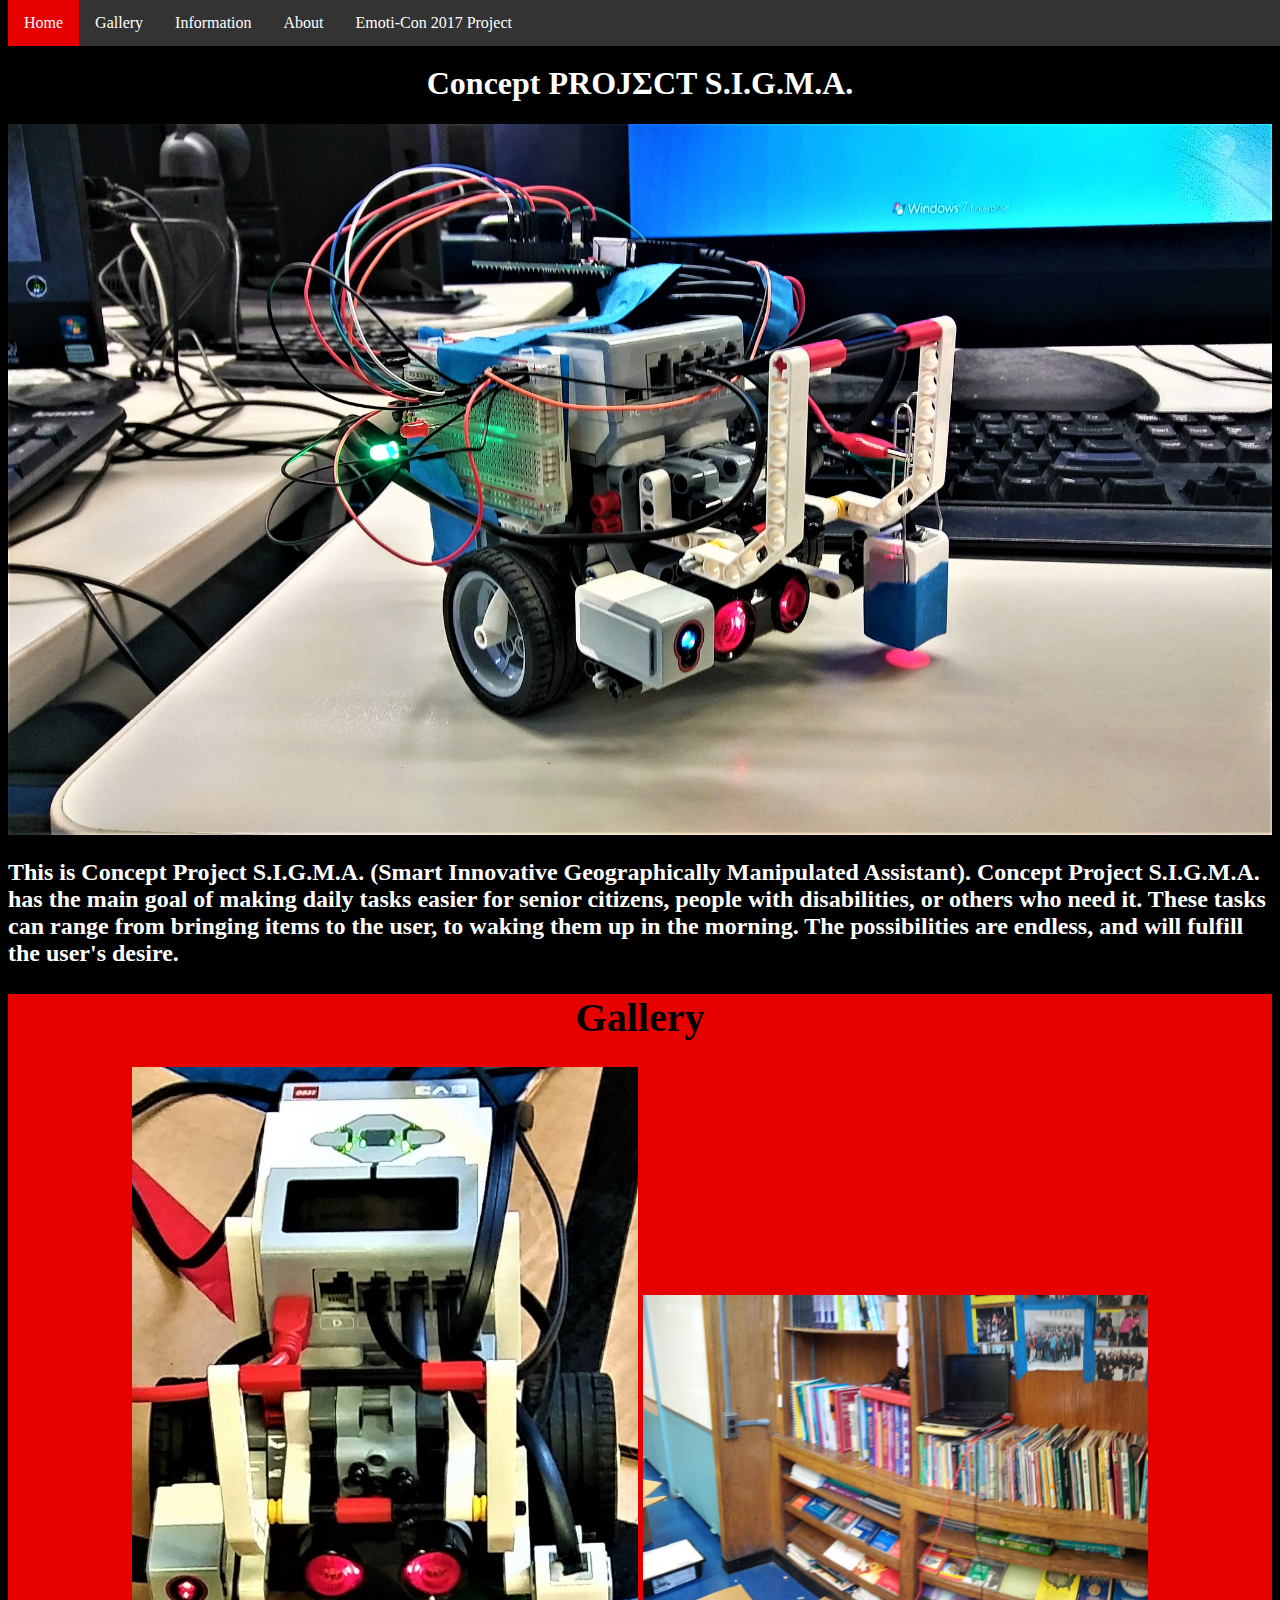
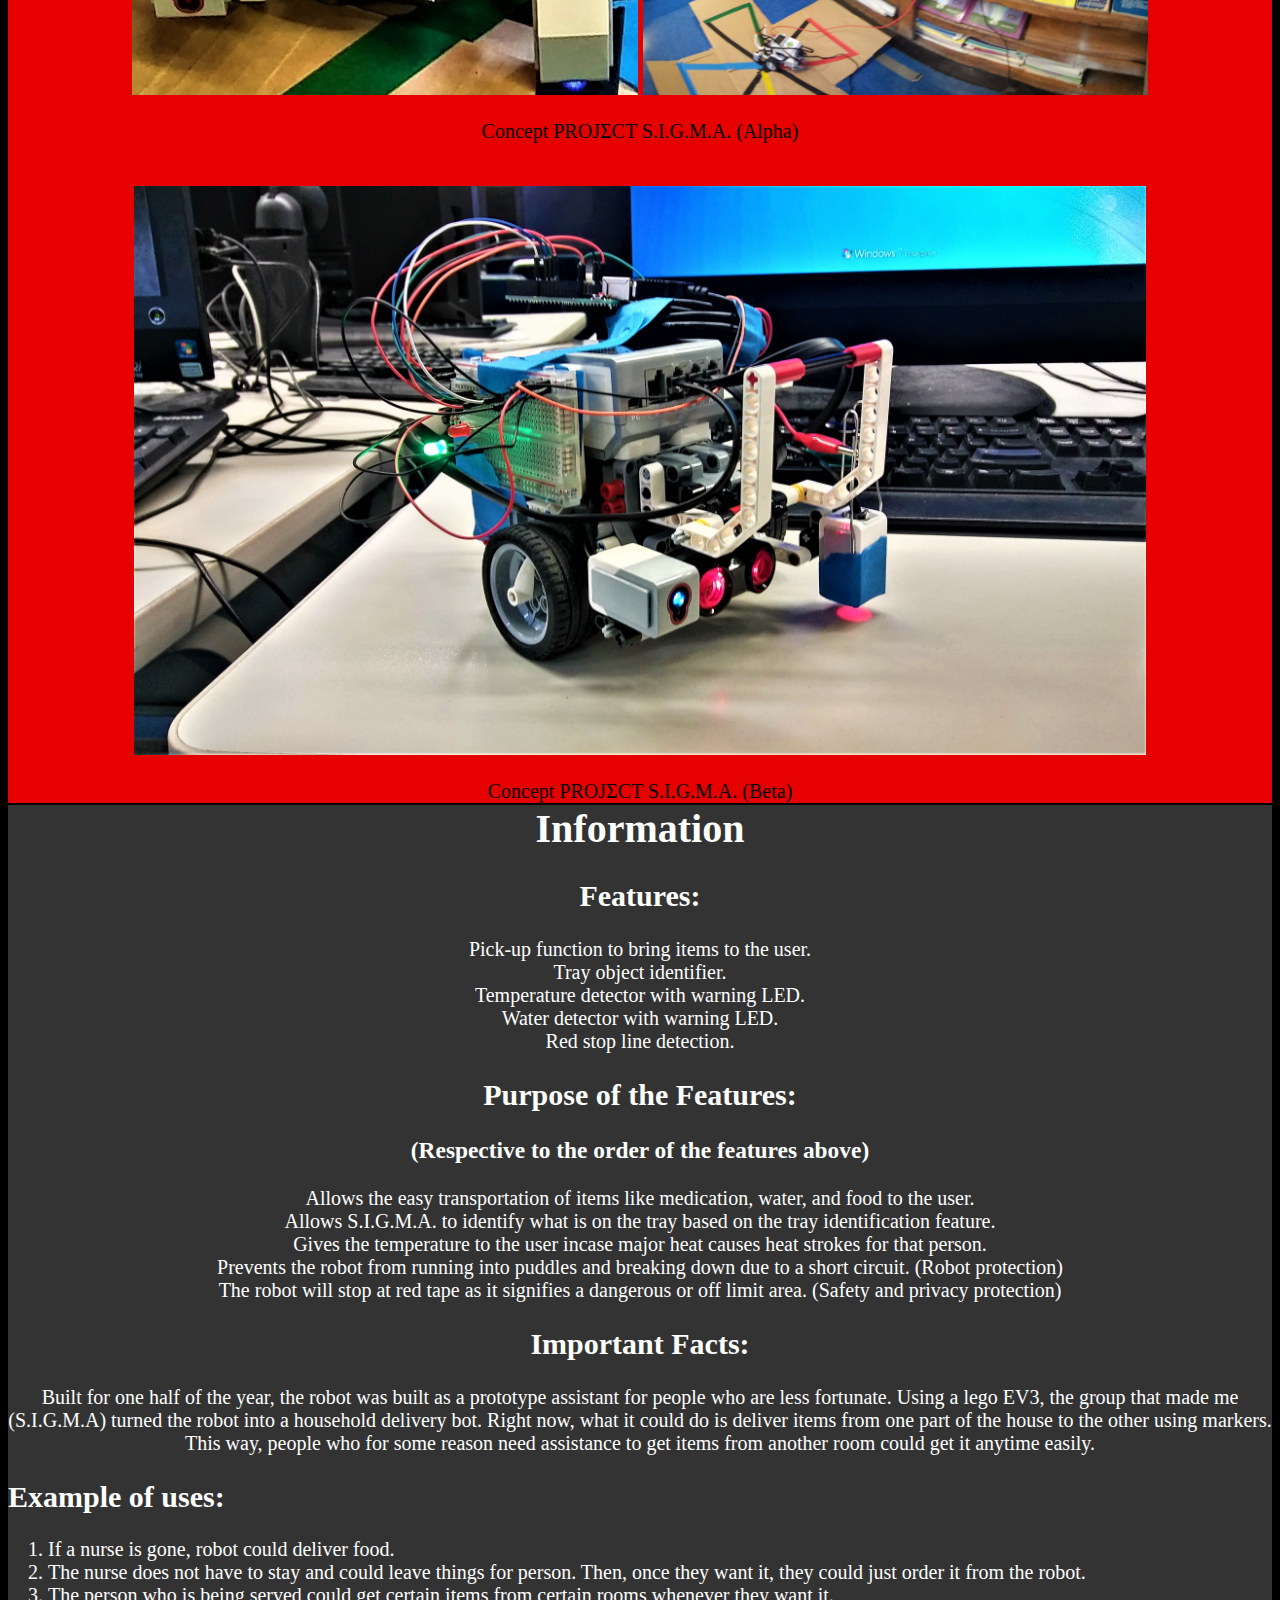
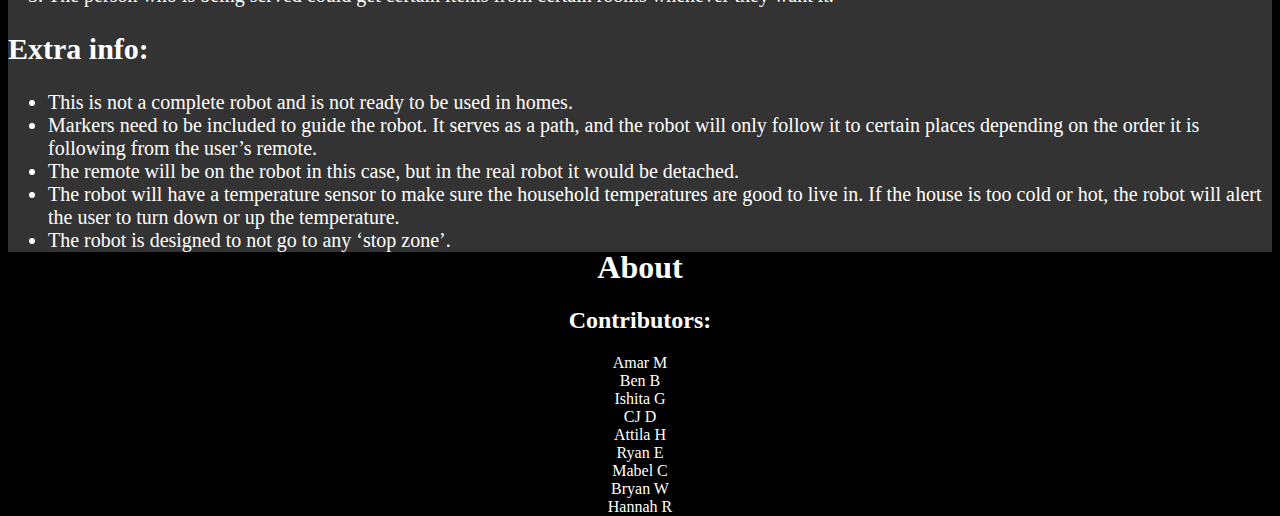
==== index.html @ 98ae67b0 "Update index.html" ====
<!DOCTYPE html>
<html>
<head>
    <title>Concept PROJΣCT S.I.G.M.A.</title>
    <link href="sigma.css" rel="stylesheet" type="text/css">
</head>
<body>
    <ul class = "navtop">
            <li class = "navbar">
                <a class="active" href = "#home">Home</a>
            </li>
            <li class = "navbar">
                <a href = "#gallery">Gallery</a>
            </li>
            <li class = "navbar">
                <a href = "#info">Information</a>
	    </li>
	    <li class = "navbar">
		<a href = "#about">About</a>
	    </li>
	    <li class = "navbar" style = "text-align: right;">
		    <a href = "http://emoti-con.org">Emoti-Con 2017 Project</a>
	    </li>
    </ul>
	<div id="home">
		<br>
        <br>
        <h1>Concept PROJΣCT S.I.G.M.A.</h1>
		<script src = "sigma.js"></script>
		<img src="20170606_150804_HDR.jpg" width="100%"><br>
        <h2>This is Concept Project S.I.G.M.A. (Smart Innovative Geographically Manipulated Assistant). Concept Project S.I.G.M.A. has the main goal of making daily tasks easier for senior citizens, people with disabilities, or others who need it. These tasks can range from bringing items to the user, to waking them up in the morning. The possibilities are endless, and will fulfill the user's desire.</h2>
    </div>
	<div id = "gallery">
		<center>
			<h1>Gallery</h1>
			<img src = "20170403_152536_HDR (2).jpg " width = "40%">
			<img src = "20170403_151206_Pano.jpg" width = "40%"> <br>
			<p>Concept PROJΣCT S.I.G.M.A. (Alpha)</p><br>
			<img src = "20170606_150804_HDR.jpg " width = "80%"><br>
			<p>Concept PROJΣCT S.I.G.M.A. (Beta)</p>
		</center>
	</div>
	<div id = "info">
		<center>
			<h1>Information</h1>
			<h2>Features:</h2>
			<p>Pick-up function to bring items to the user. <br> Tray object identifier. <br> Temperature detector with warning LED. <br> Water detector with warning LED. <br> Red stop line detection.</p>
			<h2>Purpose of the Features:</h2>
			<h3>(Respective to the order of the features above)</h3>
			<p>Allows the easy transportation of items like medication, water, and food to the user. <br> Allows S.I.G.M.A. to identify what is on the tray based on the tray identification feature. <br> Gives the temperature to the user incase major heat causes heat strokes for that person. <br> Prevents the robot from running into puddles and breaking down due to a short circuit. (Robot protection) <br> The robot will stop at red tape as it signifies a dangerous or off limit area. (Safety and privacy protection)</p>
			<h2>Important Facts:</h2>
			<p>Built for one half of the year, the robot was built as a prototype assistant for people who are less fortunate. Using a lego EV3, the group that made me (S.I.G.M.A) turned the robot into a household delivery bot. Right now, what it could do is deliver items from one part of the house to the other using markers. This way, people who for some reason need assistance to get items from another room could get it anytime easily.<p>
		</center>
		<h2>Example of uses:</h2>
		<ol>
			<li>If a nurse is gone, robot could deliver food.</li>
			<li>The nurse does not have to stay and could leave things for person. Then, once they want it, they could just order it from the robot.</li>
			<li>The person who is being served could get certain items from certain rooms whenever they want it.</li>
		</ol>
		<h2>Extra info:</h2>
		<ul>
			<li>This is not a complete robot and is not ready to be used in homes.</li>
			<li>Markers need to be included to guide the robot. It serves as a path, and the robot will only follow it to certain places depending on the order it is following from the user’s remote.</li>
			<li>The remote will be on the robot in this case, but in the real robot it would be detached.</li>
			<li>The robot will have a temperature sensor to make sure the household temperatures are good to live in. If the house is too cold or hot, the robot will alert the user to turn down or up the temperature.</li>
			<li>The robot is designed to not go to any ‘stop zone’.</li>
		</ul>
	</div>
	<div id = "about">
		   <center>
			   <h1>About</h1>
			   <h2>Contributors:</h2>
			   <p>Amar M<br>Ben B<br>Ishita G<br>CJ D<br>Attila H<br>Ryan E<br>Mabel C<br>Bryan W<br>Hannah R</p>
		</center>
	</div>
</body>
</html>
---- sigma.css ----
body {
    background-color: #000000;
}
h1 {
    text-align: center;
}
.navtop {
    list-style-type: none;
    margin: 0;
    padding: 0;
    overflow: hidden;
    background-color: #333;
    position: fixed;
    top: 0;
    width: 100%;
}
.navbar {
    float: left;
}
.navbar a {
    display: block;
    color: white;
    text-align: center;
    padding: 14px 16px;
    text-decoration: none;
}
.navbar a:hover:not(.active) {
    background-color: #111;
}
#btn {
    color: black;
    border-color: black;
}
.active {
    background-color: #e60000;
}
#home {
  color: #FFFFFF;
}
#gallery {
    background-color: #e60000;
    color: #000000;
    margin-bottom: -25px;
    font-size: 20px;
}   
#info {
    background-color: #333;
    color: #FFFFFF;
    margin-bottom: -25px;
    font-size: 20px;
}
#about {
    color: #FFFFFF;
    margin-bottom: -25px;
}
.modal {
    display: none;
    position: fixed;
    z-index: 1;
    left: 0;
    top: 0;
    width: 100%;
    height: 100%;
    overflow: auto;
    background-color: rgb(0, 0, 0);
    background-color: rgba(0, 0, 0, 0.4);
}
.modal-content {
    background-color: #fefefe;
    margin: 15% auto;
    padding: 20px;
    border: 1px solid #888;
    width: 80%;
}
.close {
    color: #aaa;
    float: right;
    font-size: 28px;
    font-weight: bold;
}
.close:hover,
.close:focus {
    color: black;
    text-decoration: none;
    cursor: pointer;
}
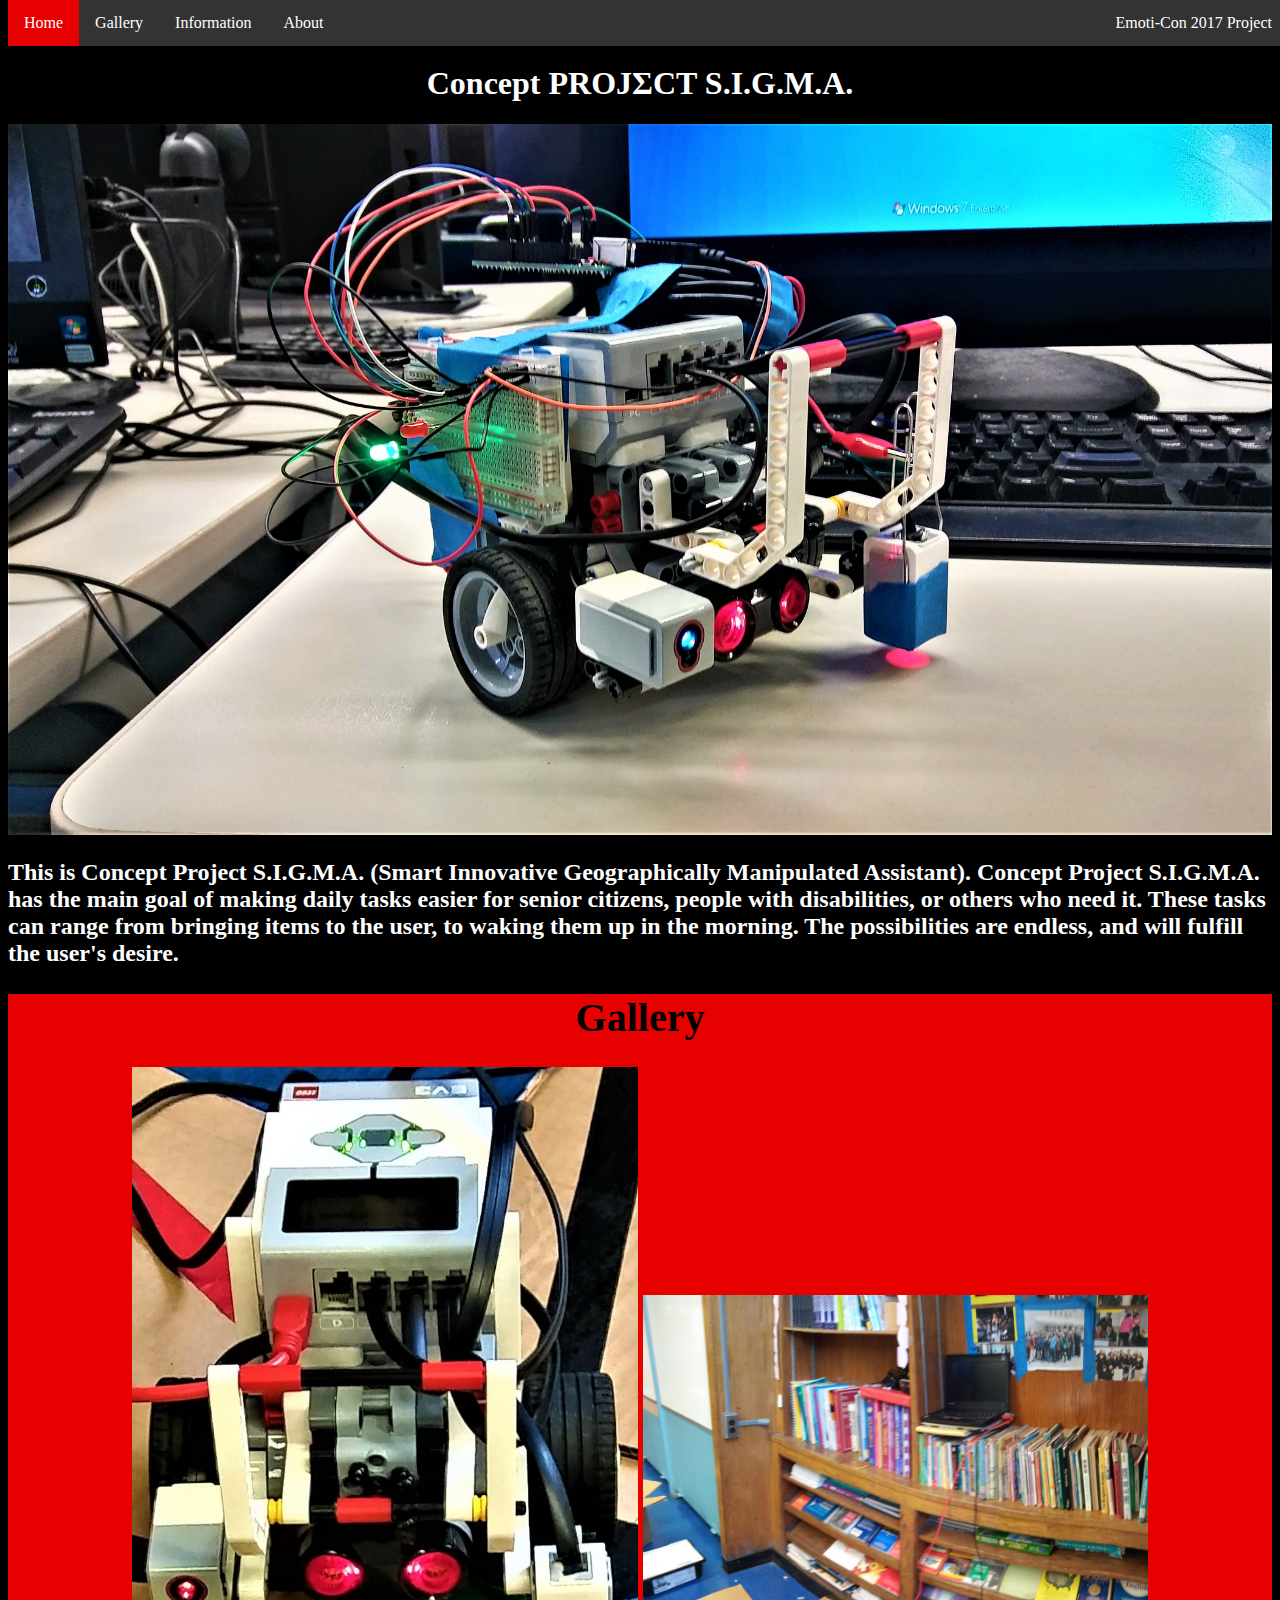
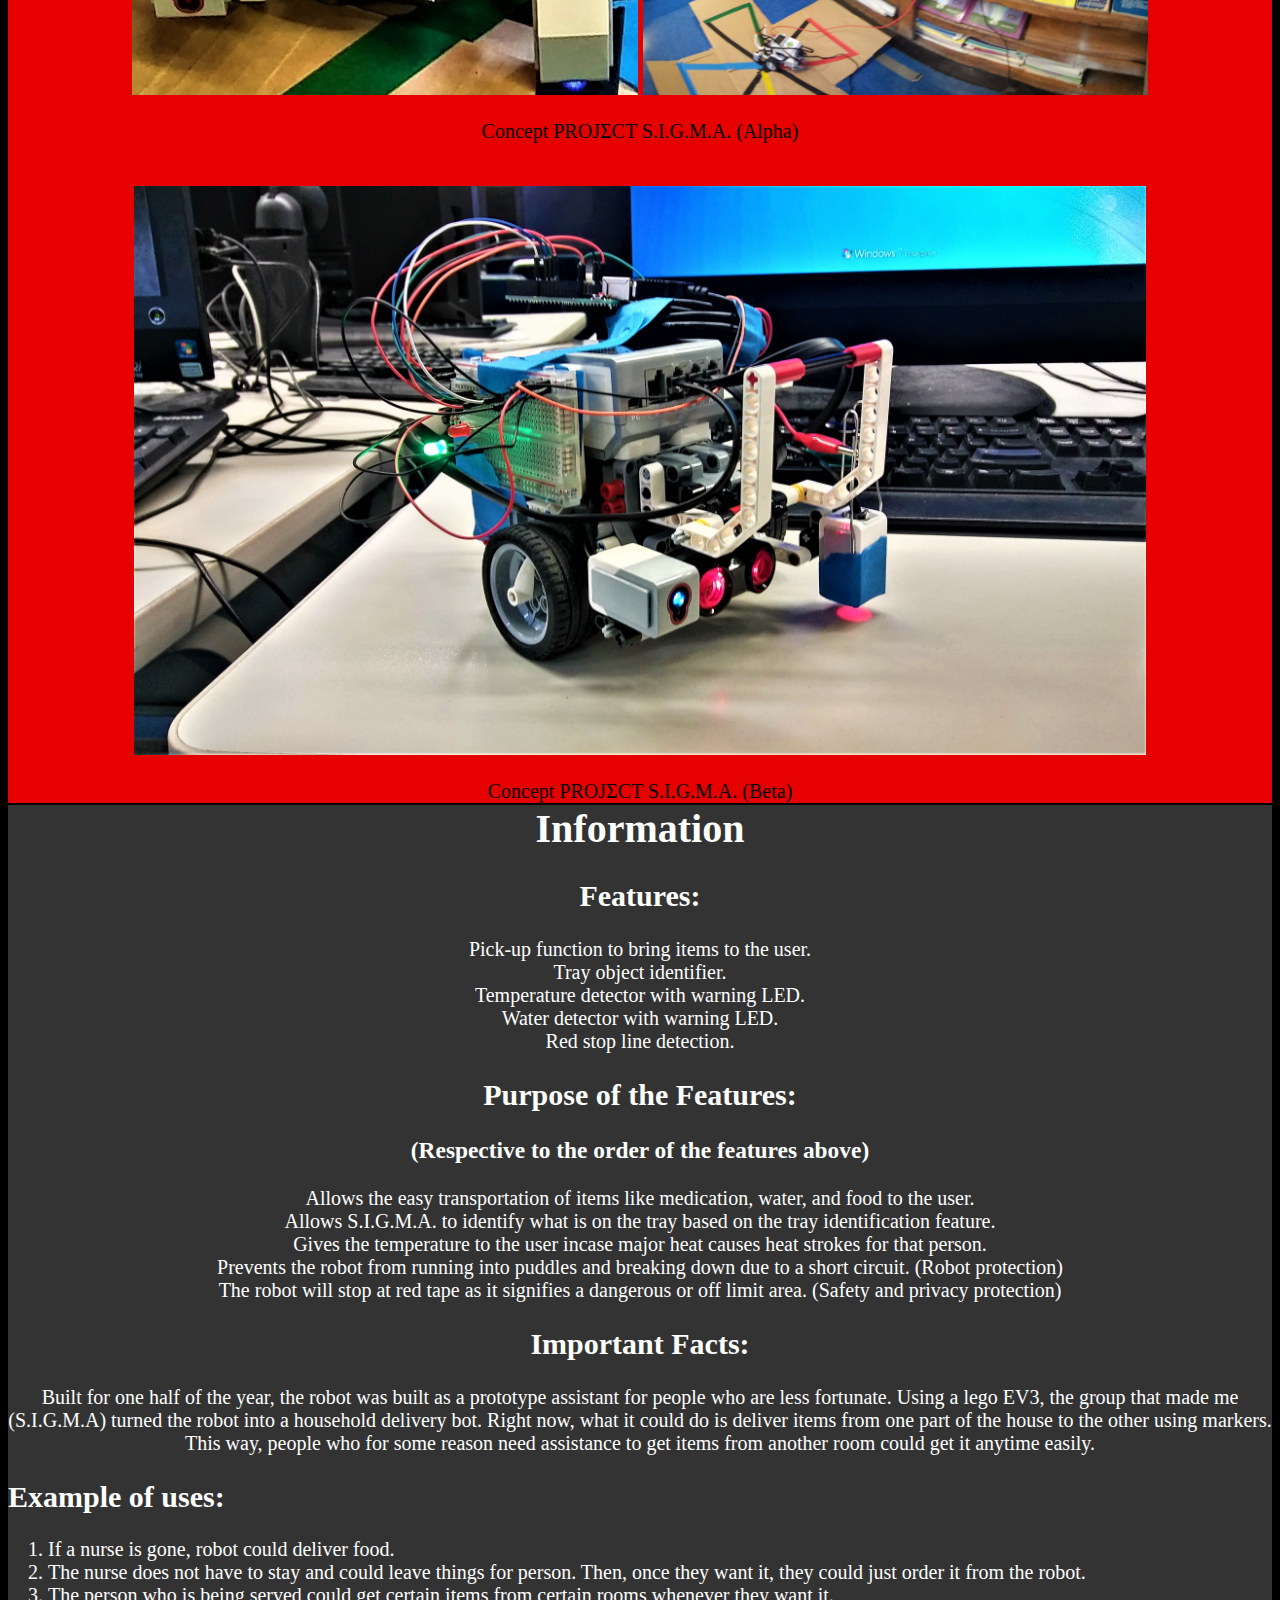
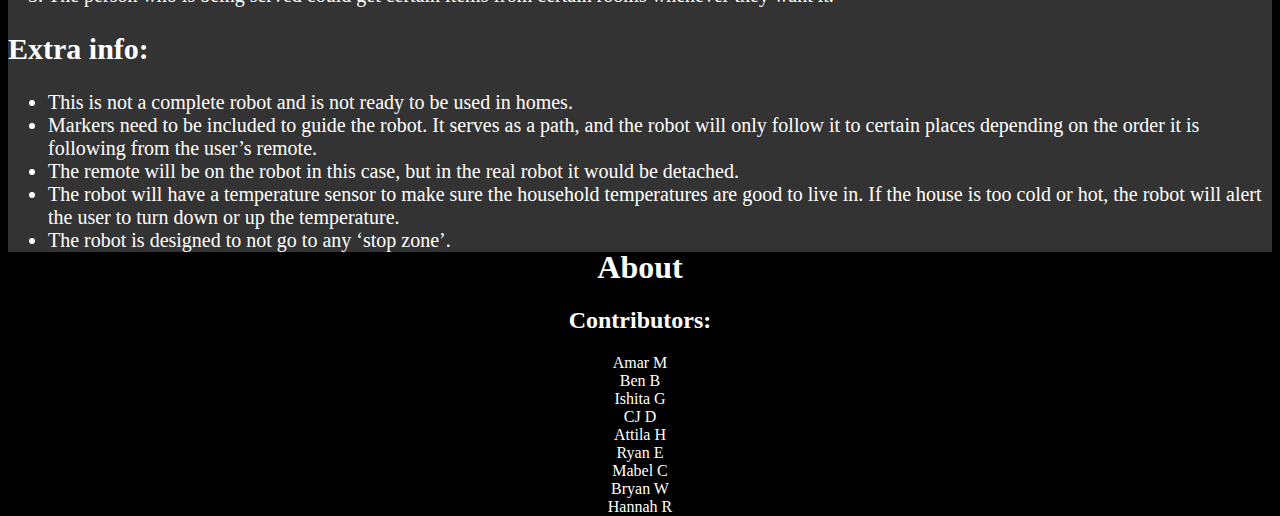
==== commit c13d8804: "Update index.html" ====
--- a/index.html
+++ b/index.html
@@ -18,7 +18,7 @@
 	    <li class = "navbar">
 		<a href = "#about">About</a>
 	    </li>
-	    <li class = "navbar" style = "text-align: right;">
+	    <li class = "navbar" style = "float: right;">
 		    <a href = "http://emoti-con.org">Emoti-Con 2017 Project</a>
 	    </li>
     </ul>
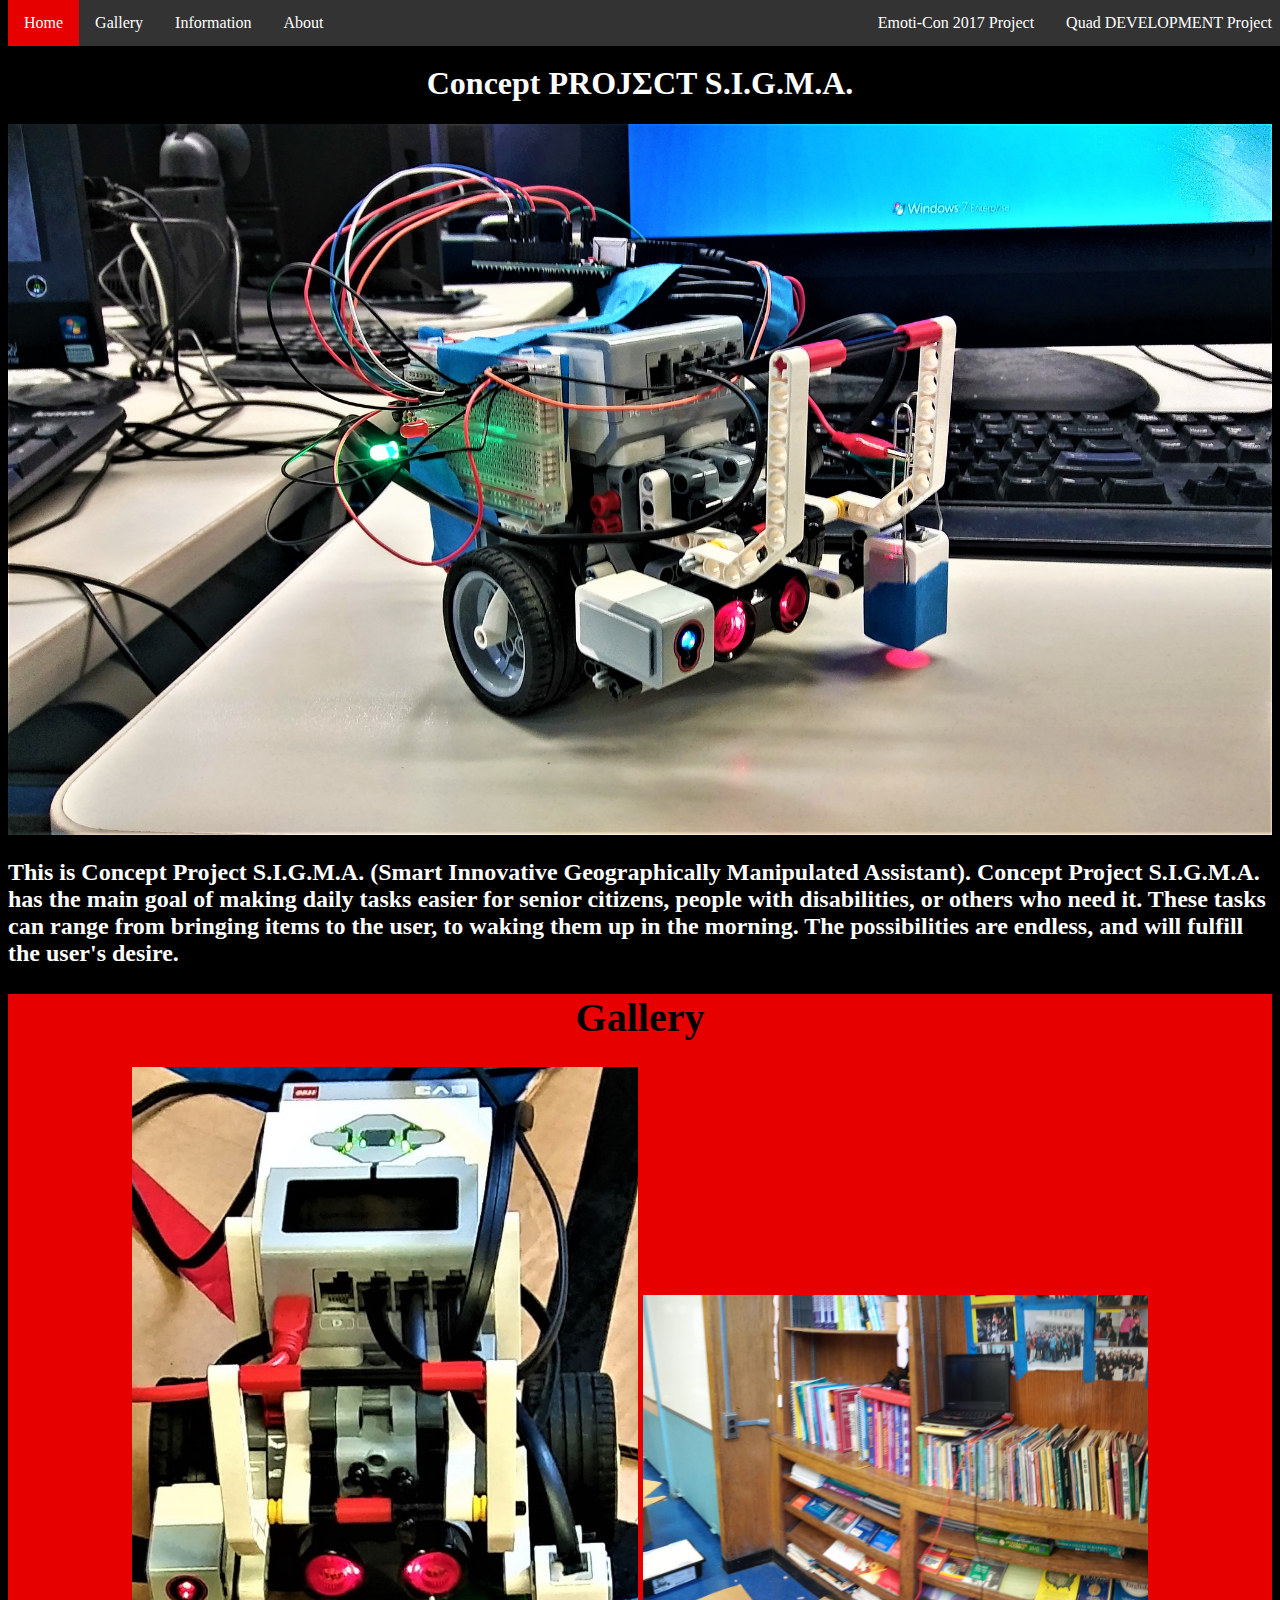
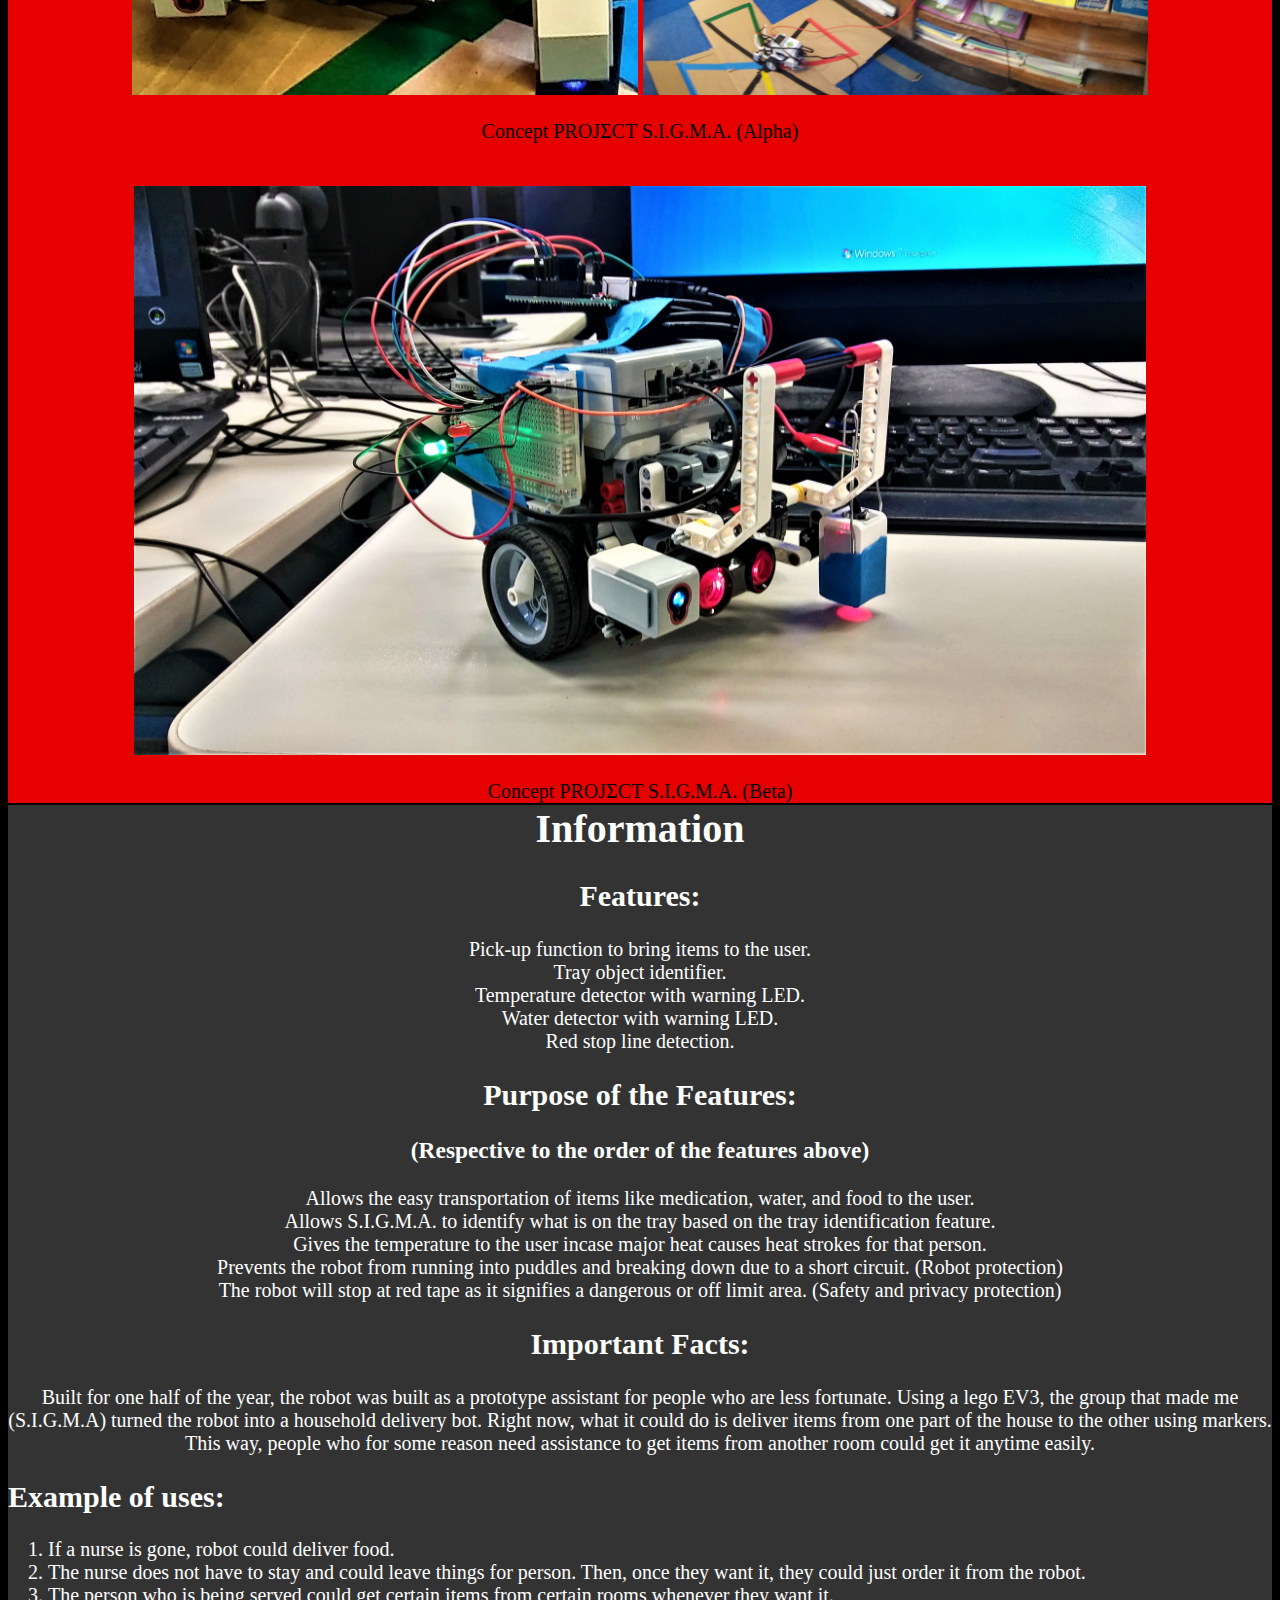
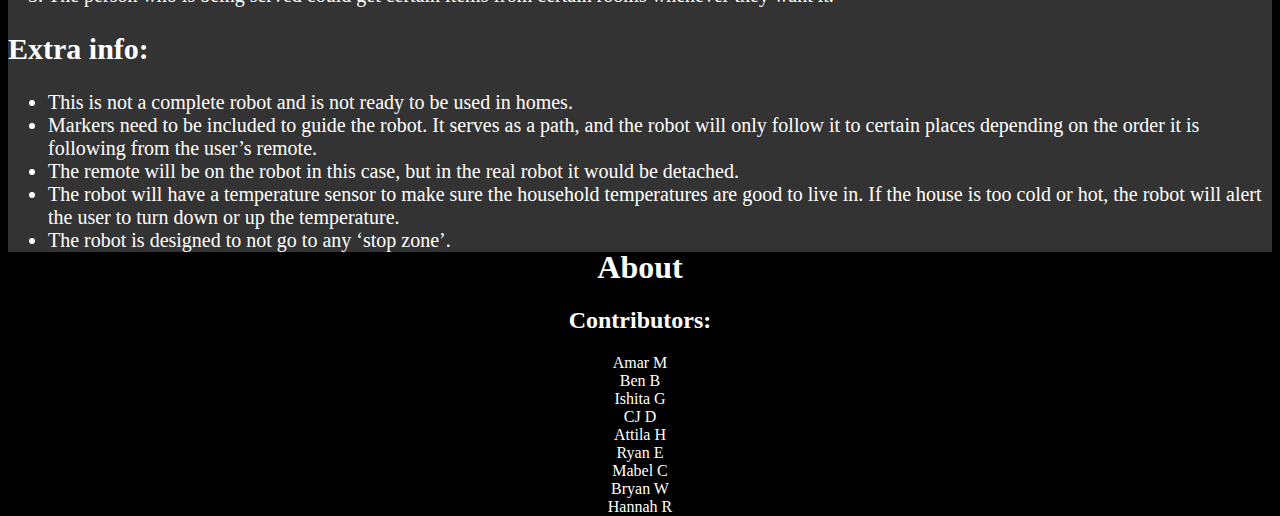
==== commit 8aeb91d6: "Update index.html" ====
--- a/index.html
+++ b/index.html
@@ -19,7 +19,9 @@
 		<a href = "#about">About</a>
 	    </li>
 	    <li class = "navbar" style = "float: right;">
-		    <a href = "http://emoti-con.org">Emoti-Con 2017 Project</a>
+		<a href = "http://q-quad.github.io">Quad DEVELOPMENT Project</a>
+	    <li class = "navbar" style = "float: right;">
+		<a href = "http://emoti-con.org">Emoti-Con 2017 Project</a>
 	    </li>
     </ul>
 	<div id="home">
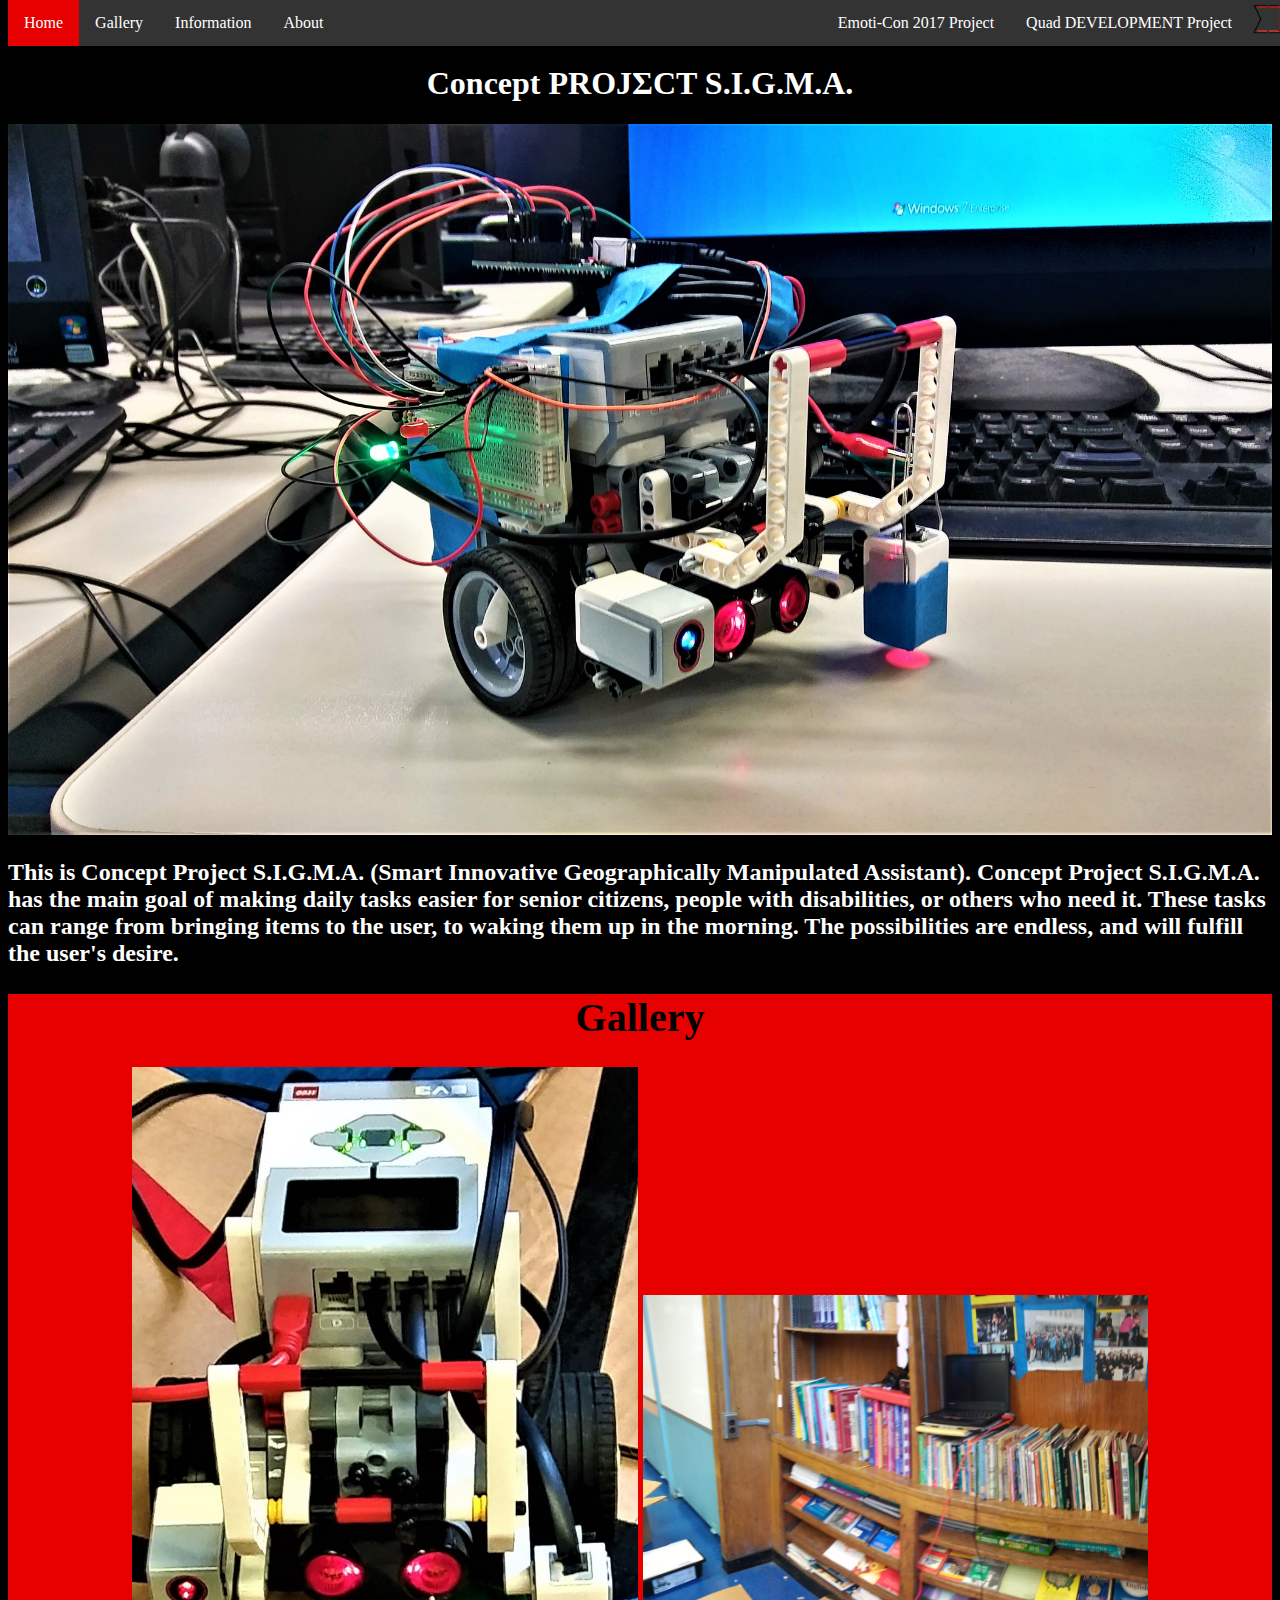
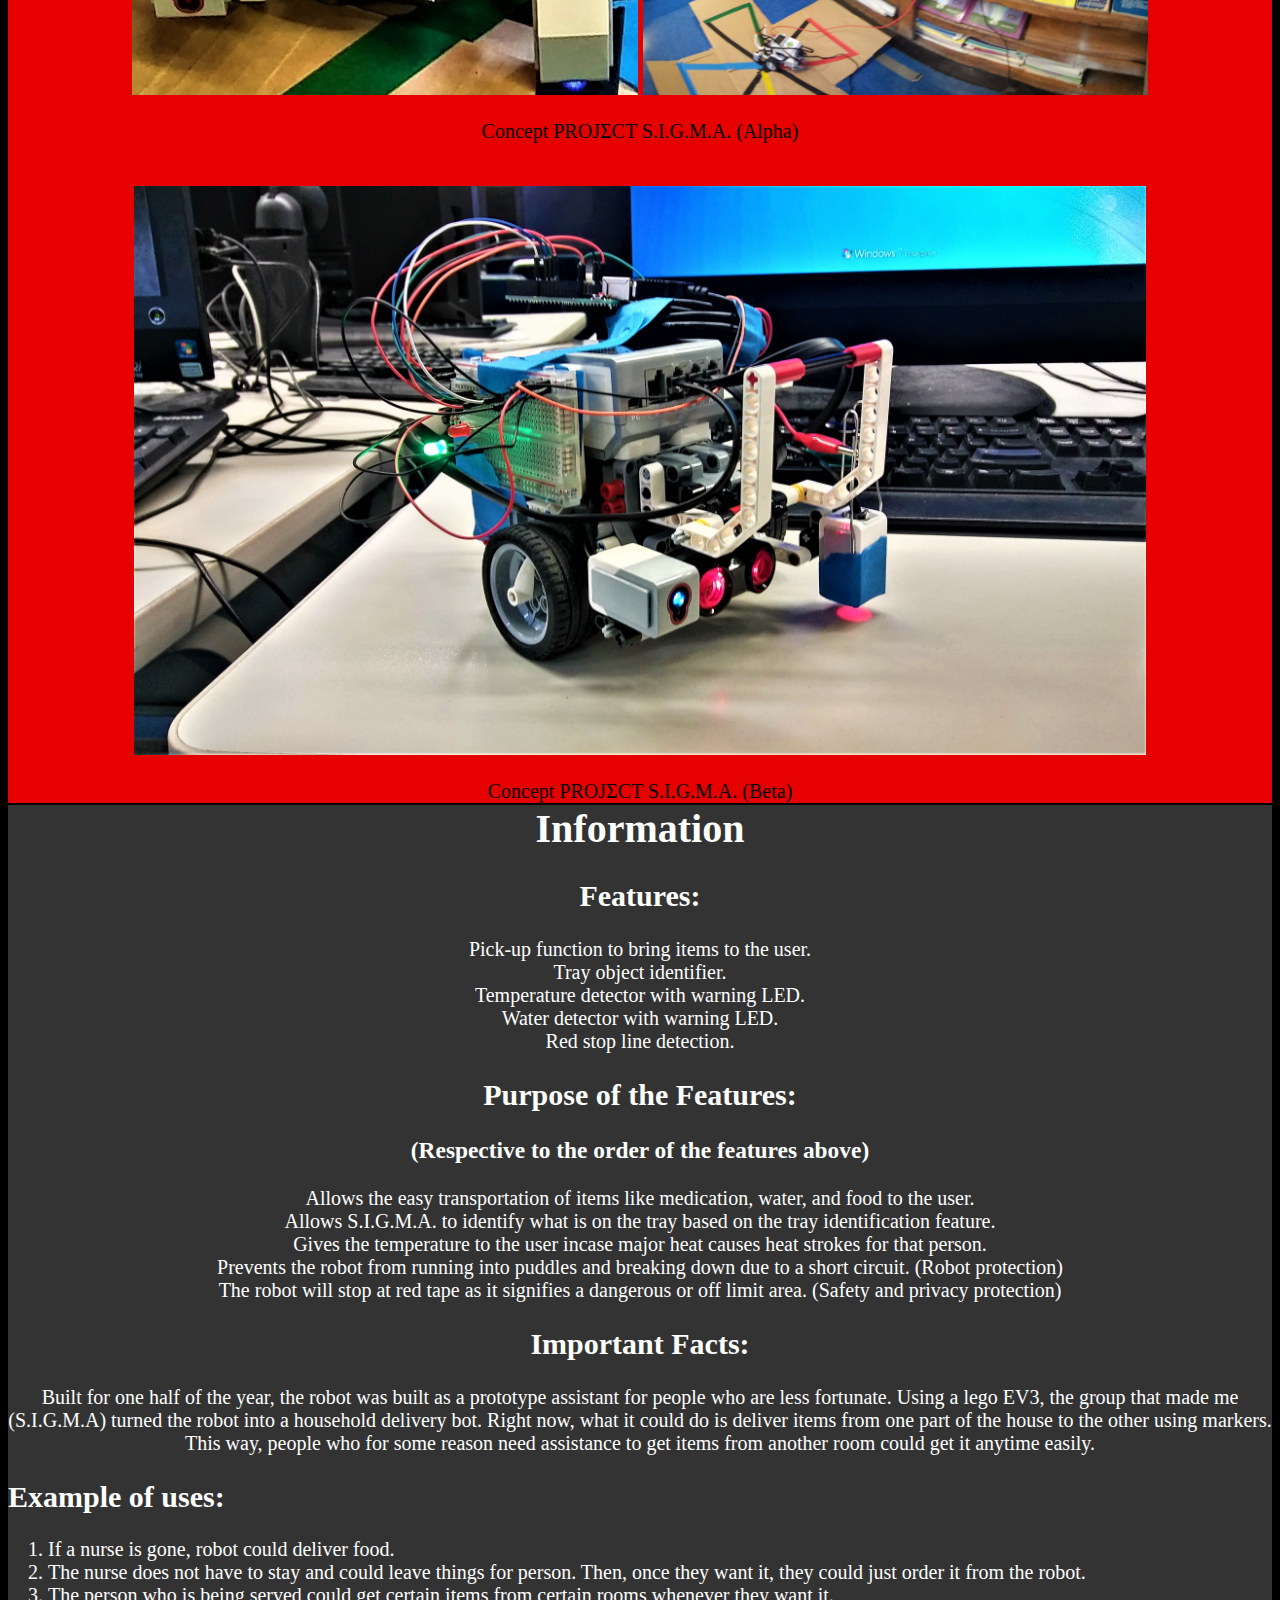
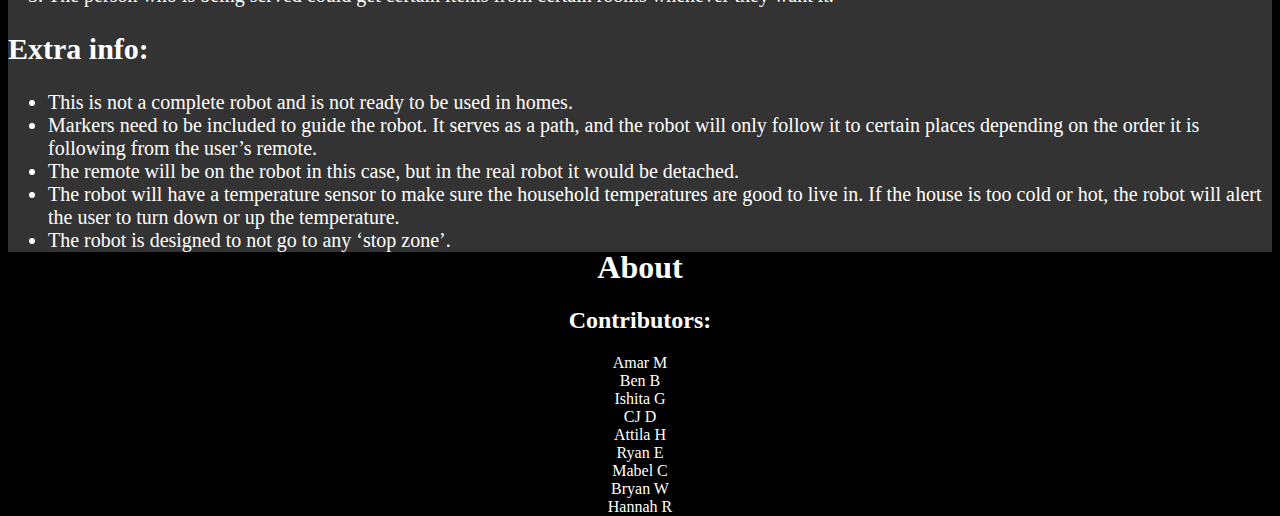
==== commit 5c396d27: "Update index.html" ====
--- a/index.html
+++ b/index.html
@@ -19,7 +19,11 @@
 		<a href = "#about">About</a>
 	    </li>
 	    <li class = "navbar" style = "float: right;">
+		<img src = "Concept Project SIGMA 2.png " height = "40px">
+	    </li>
+	    <li class = "navbar" style = "float: right;">
 		<a href = "http://q-quad.github.io">Quad DEVELOPMENT Project</a>
+	    </li>
 	    <li class = "navbar" style = "float: right;">
 		<a href = "http://emoti-con.org">Emoti-Con 2017 Project</a>
 	    </li>
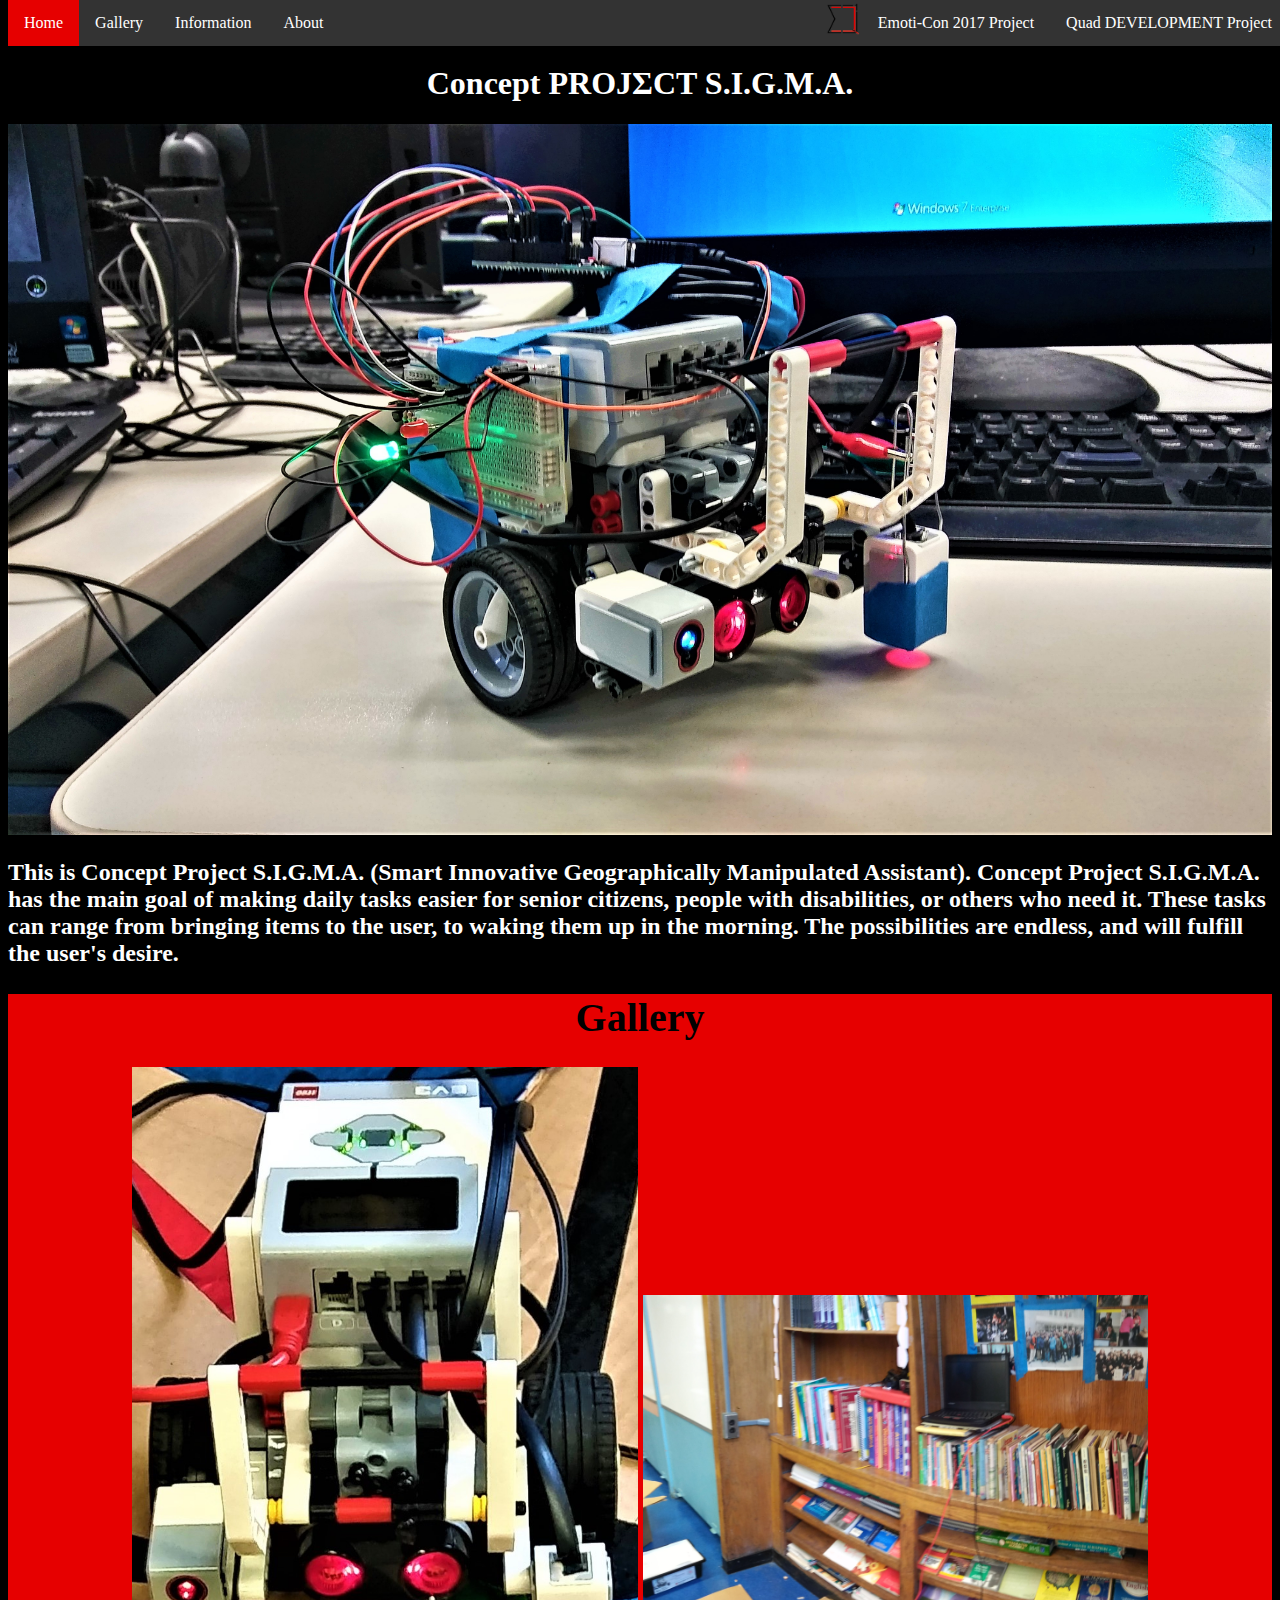
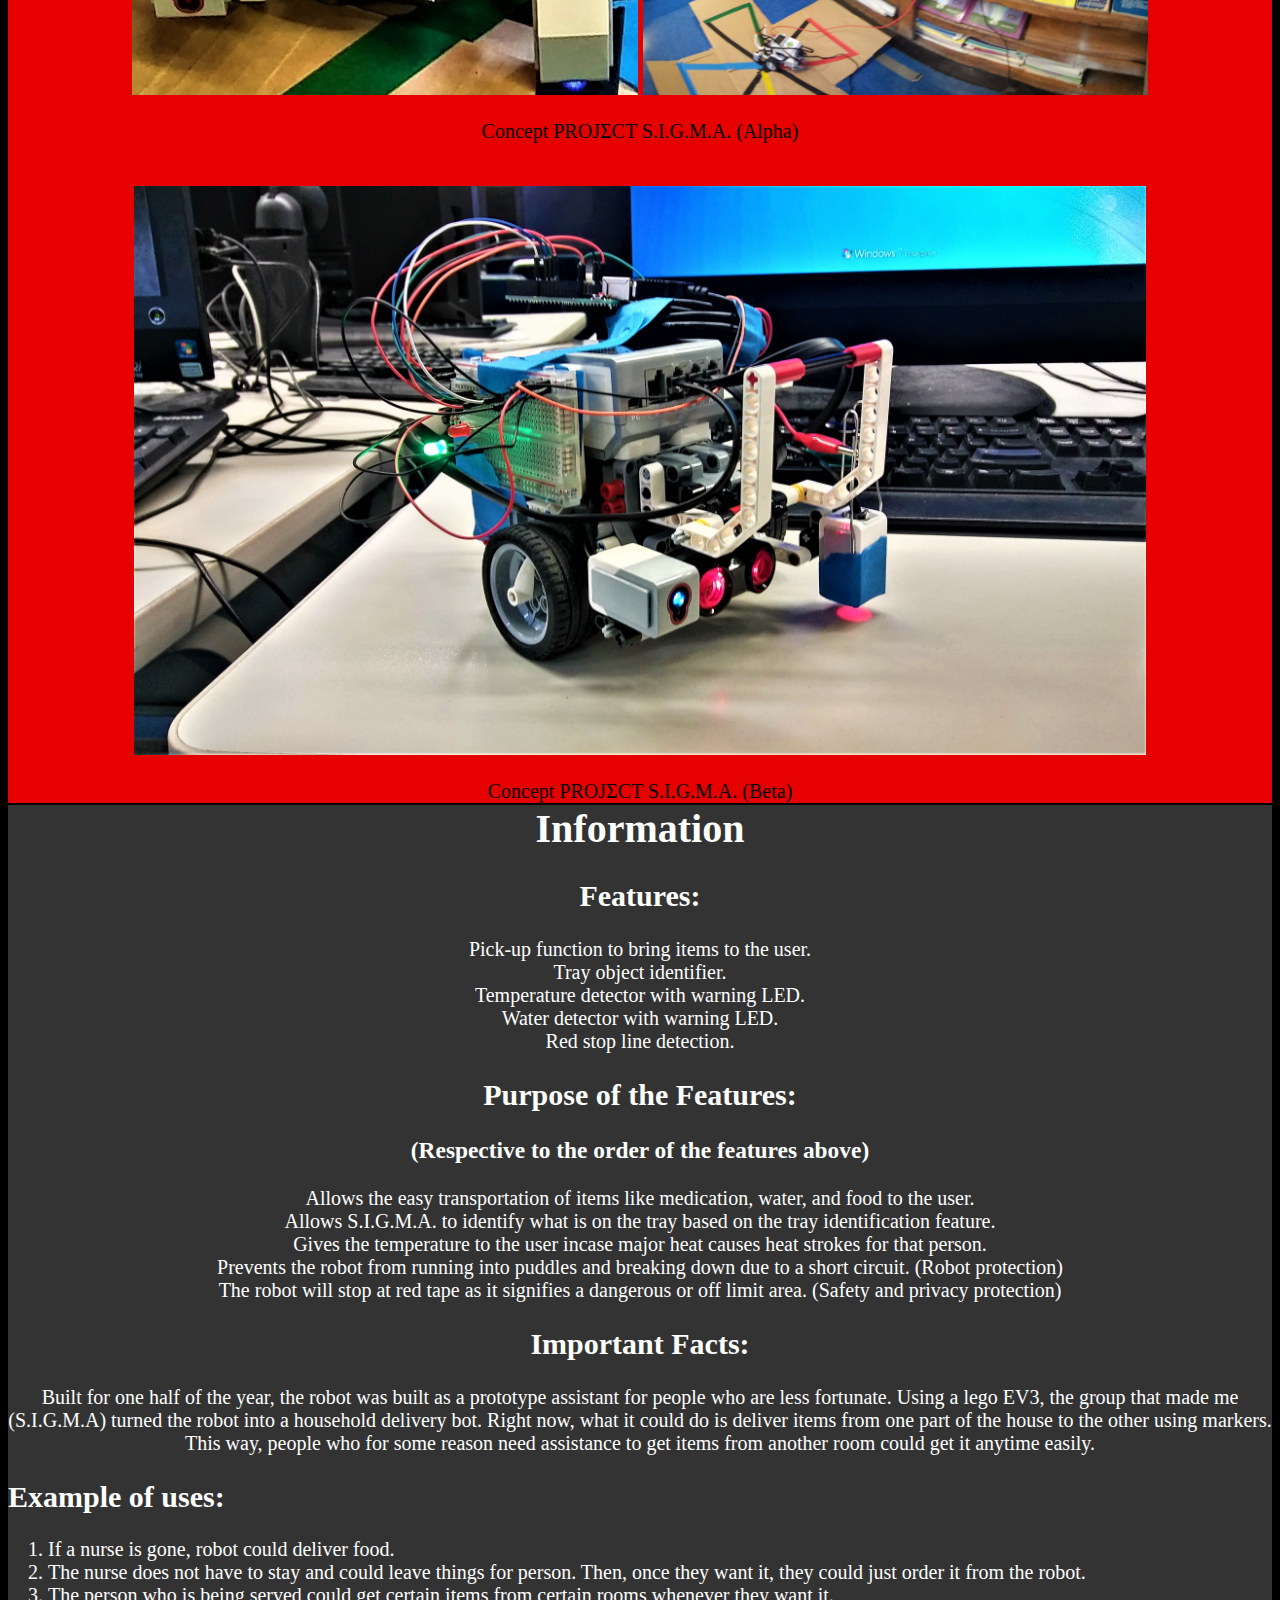
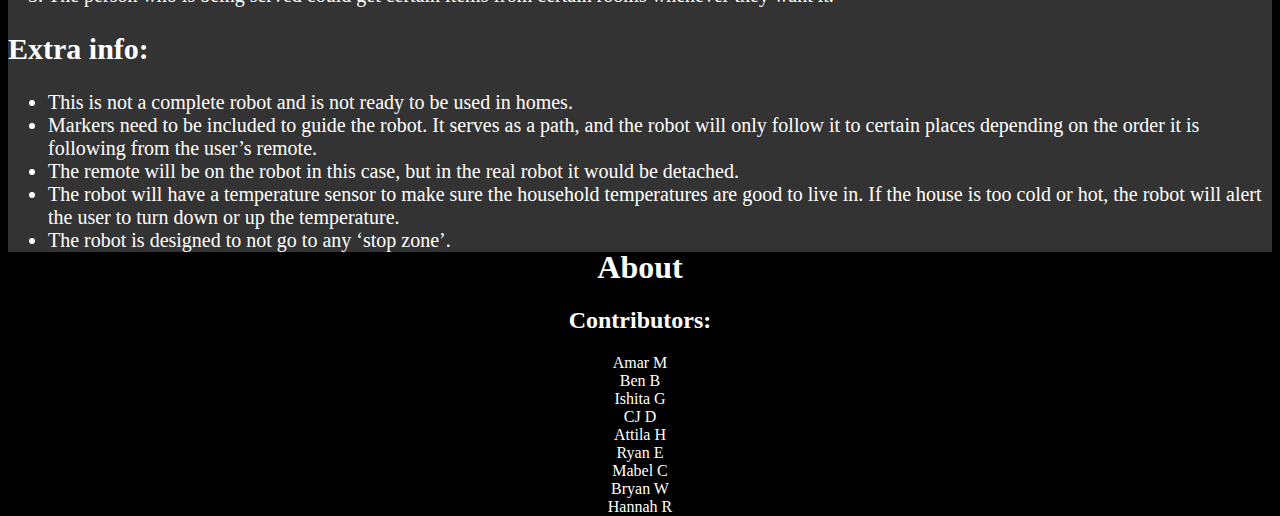
==== commit 07760aae: "Update index.html" ====
--- a/index.html
+++ b/index.html
@@ -19,13 +19,13 @@
 		<a href = "#about">About</a>
 	    </li>
 	    <li class = "navbar" style = "float: right;">
-		<img src = "Concept Project SIGMA 2.png " height = "40px">
-	    </li>
-	    <li class = "navbar" style = "float: right;">
 		<a href = "http://q-quad.github.io">Quad DEVELOPMENT Project</a>
 	    </li>
 	    <li class = "navbar" style = "float: right;">
 		<a href = "http://emoti-con.org">Emoti-Con 2017 Project</a>
+	    </li>
+	    <li class = "navbar" style = "float: right;">
+		<img src = "Concept Project SIGMA 2.png " height = "40px">
 	    </li>
     </ul>
 	<div id="home">
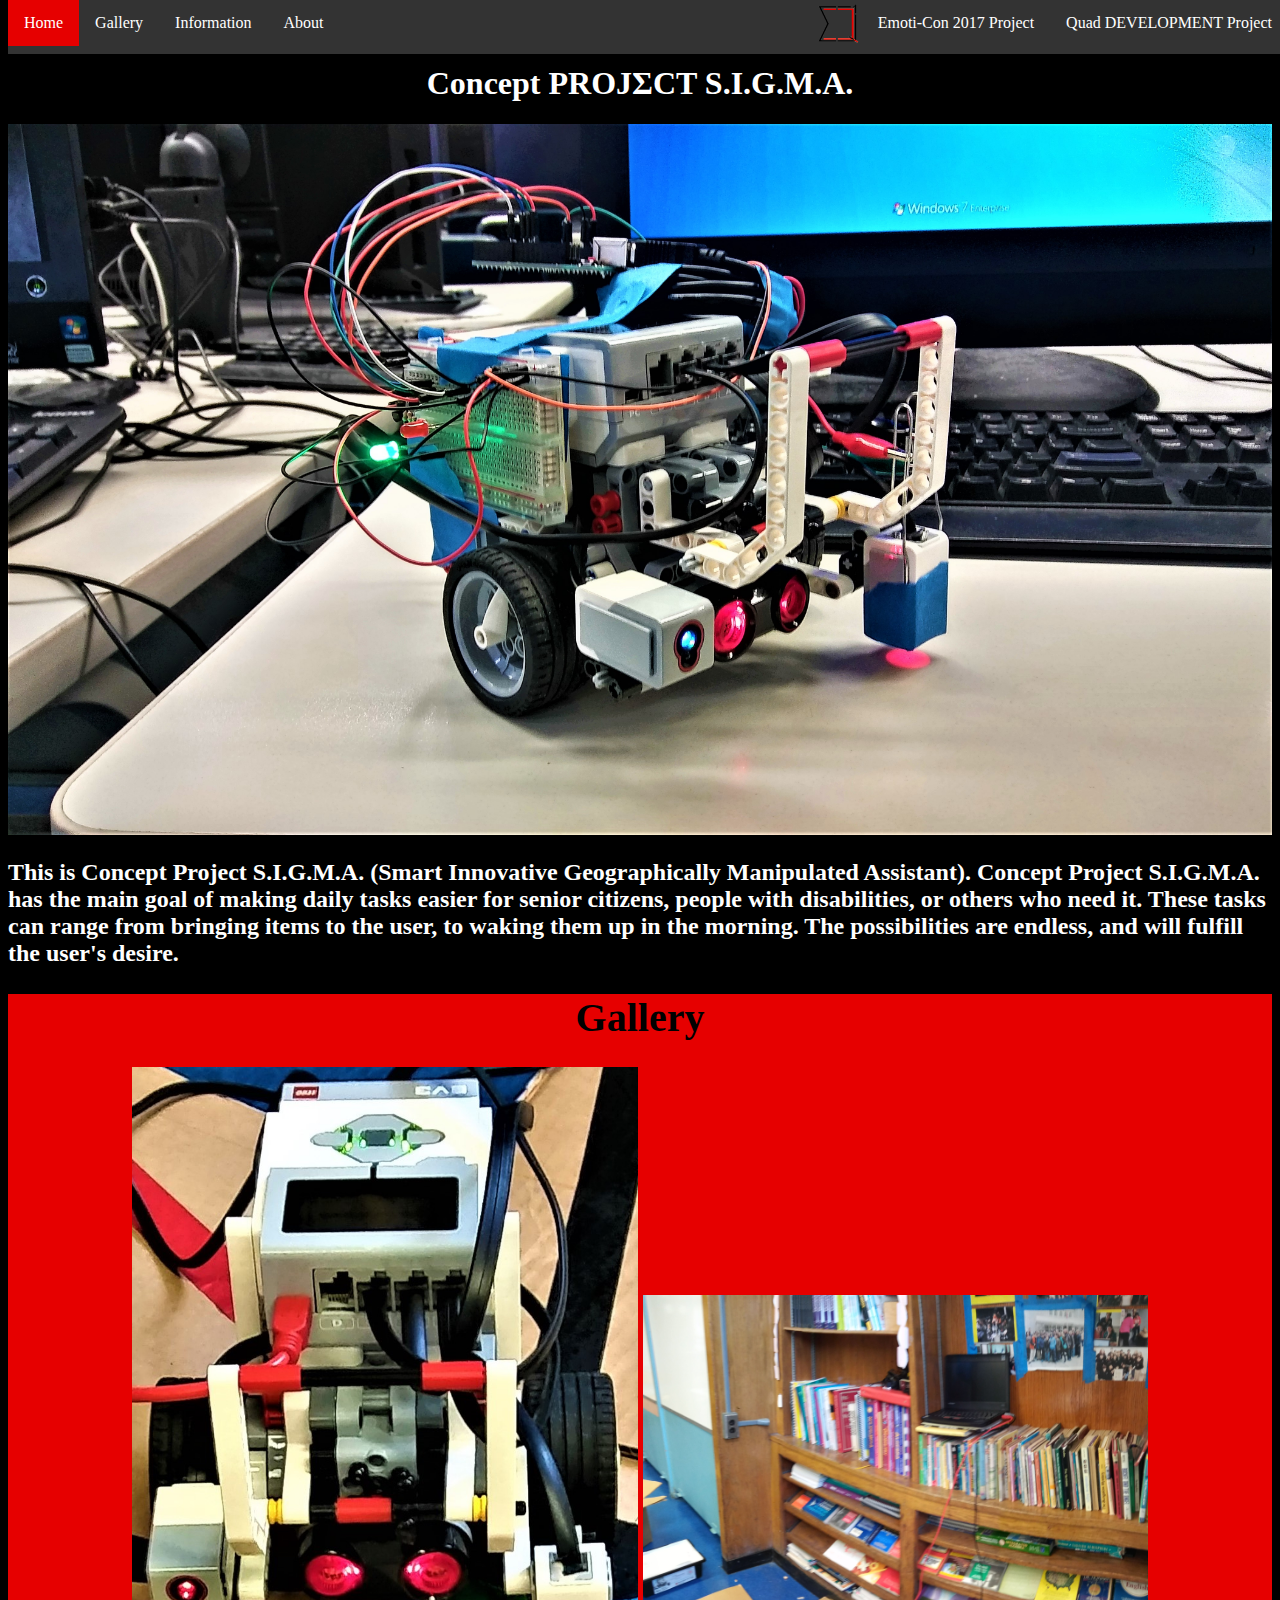
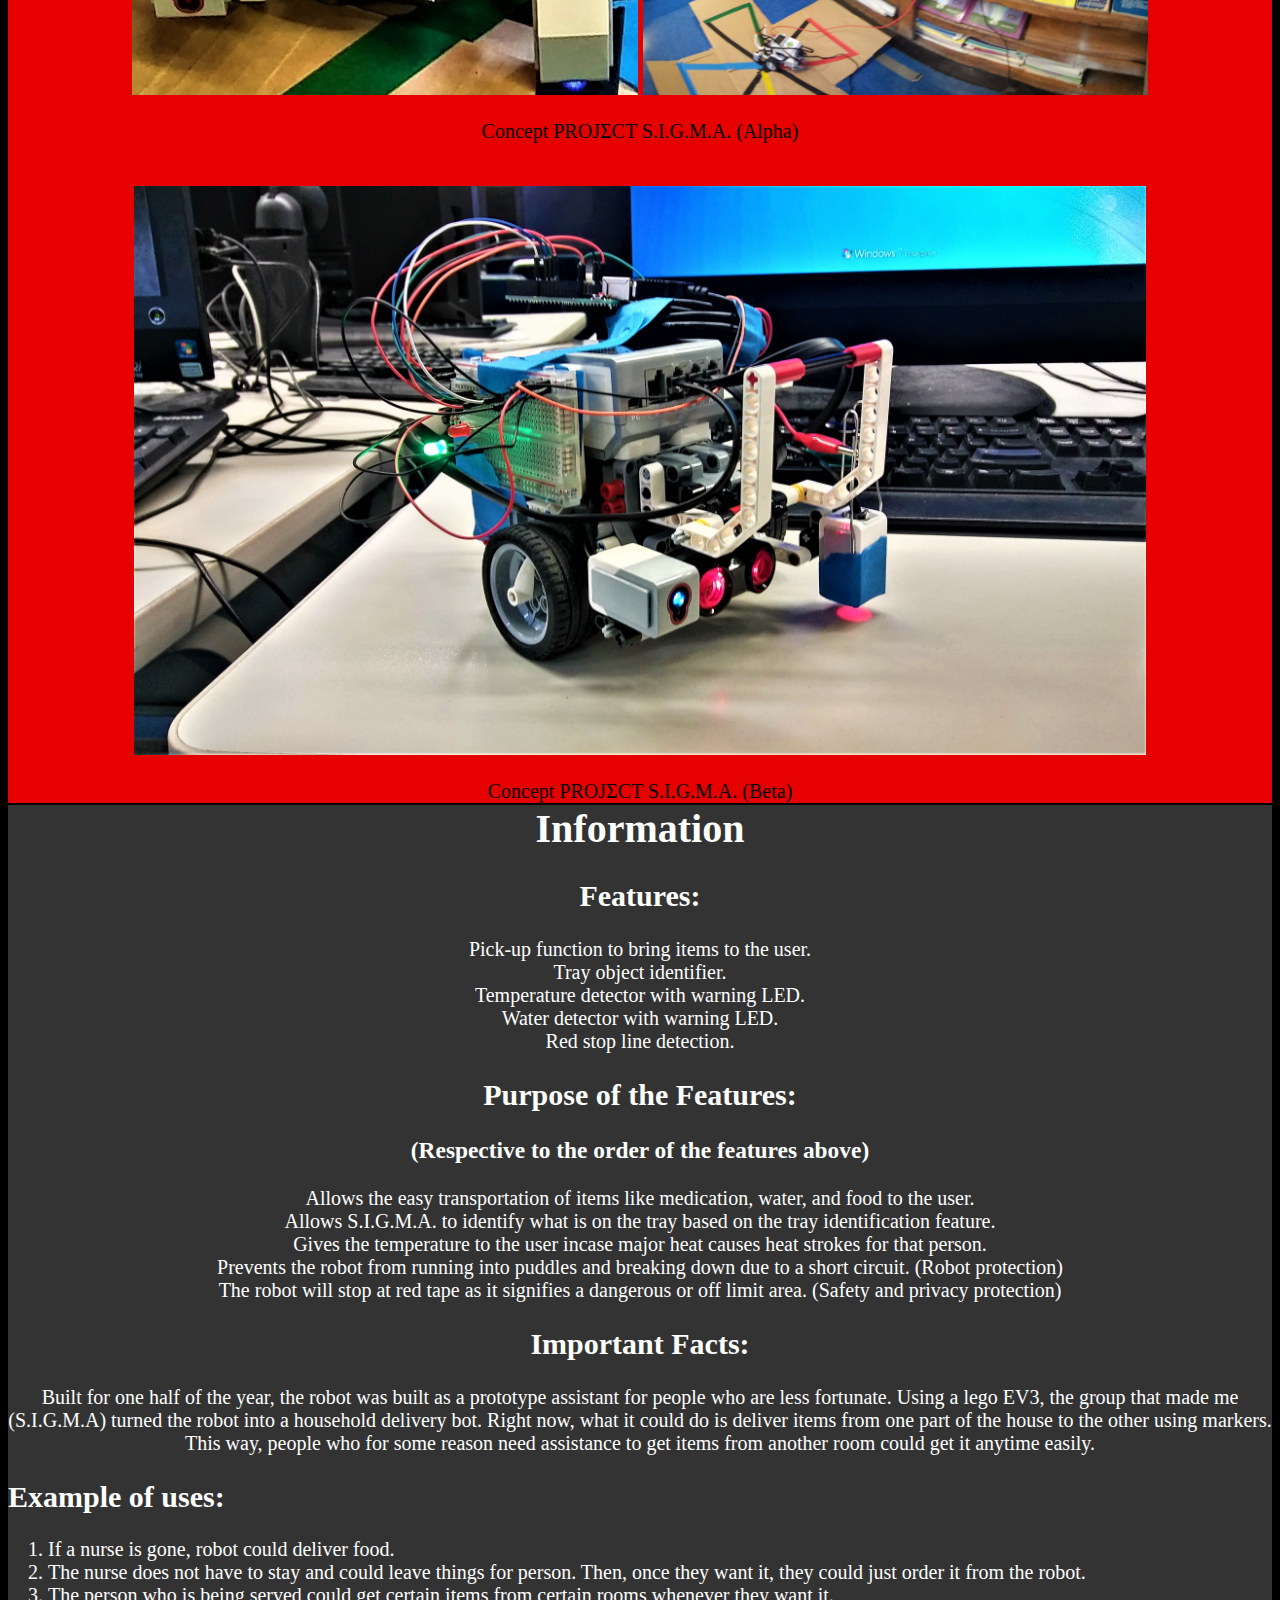
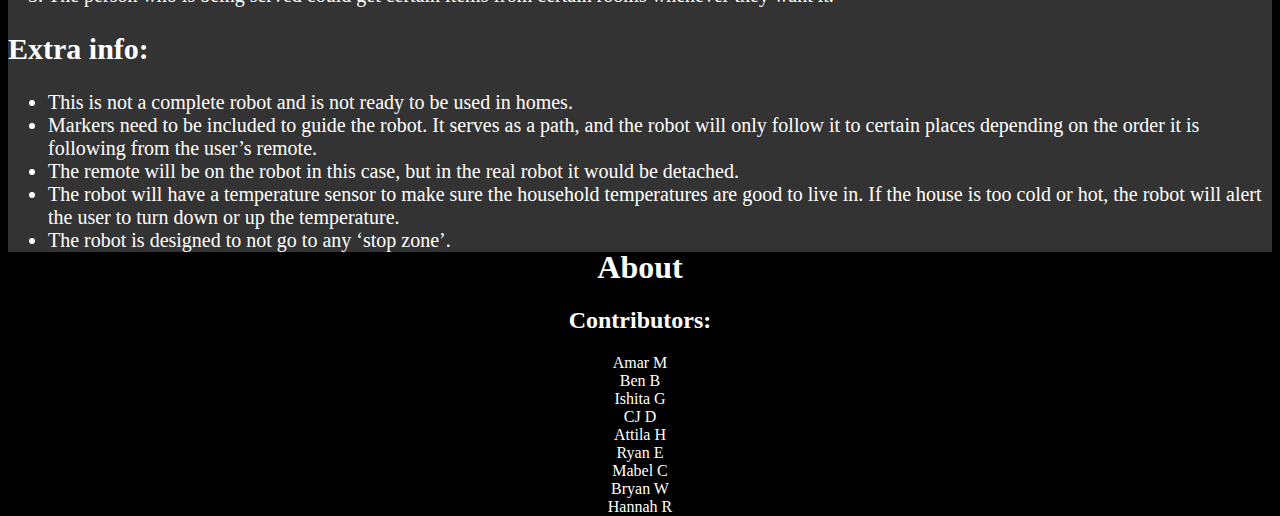
==== commit 770d4ef1: "Update index.html" ====
--- a/index.html
+++ b/index.html
@@ -25,7 +25,7 @@
 		<a href = "http://emoti-con.org">Emoti-Con 2017 Project</a>
 	    </li>
 	    <li class = "navbar" style = "float: right;">
-		<img src = "Concept Project SIGMA 2.png " height = "40px">
+		<img src = "Concept Project SIGMA 2.png " height = "50px">
 	    </li>
     </ul>
 	<div id="home">
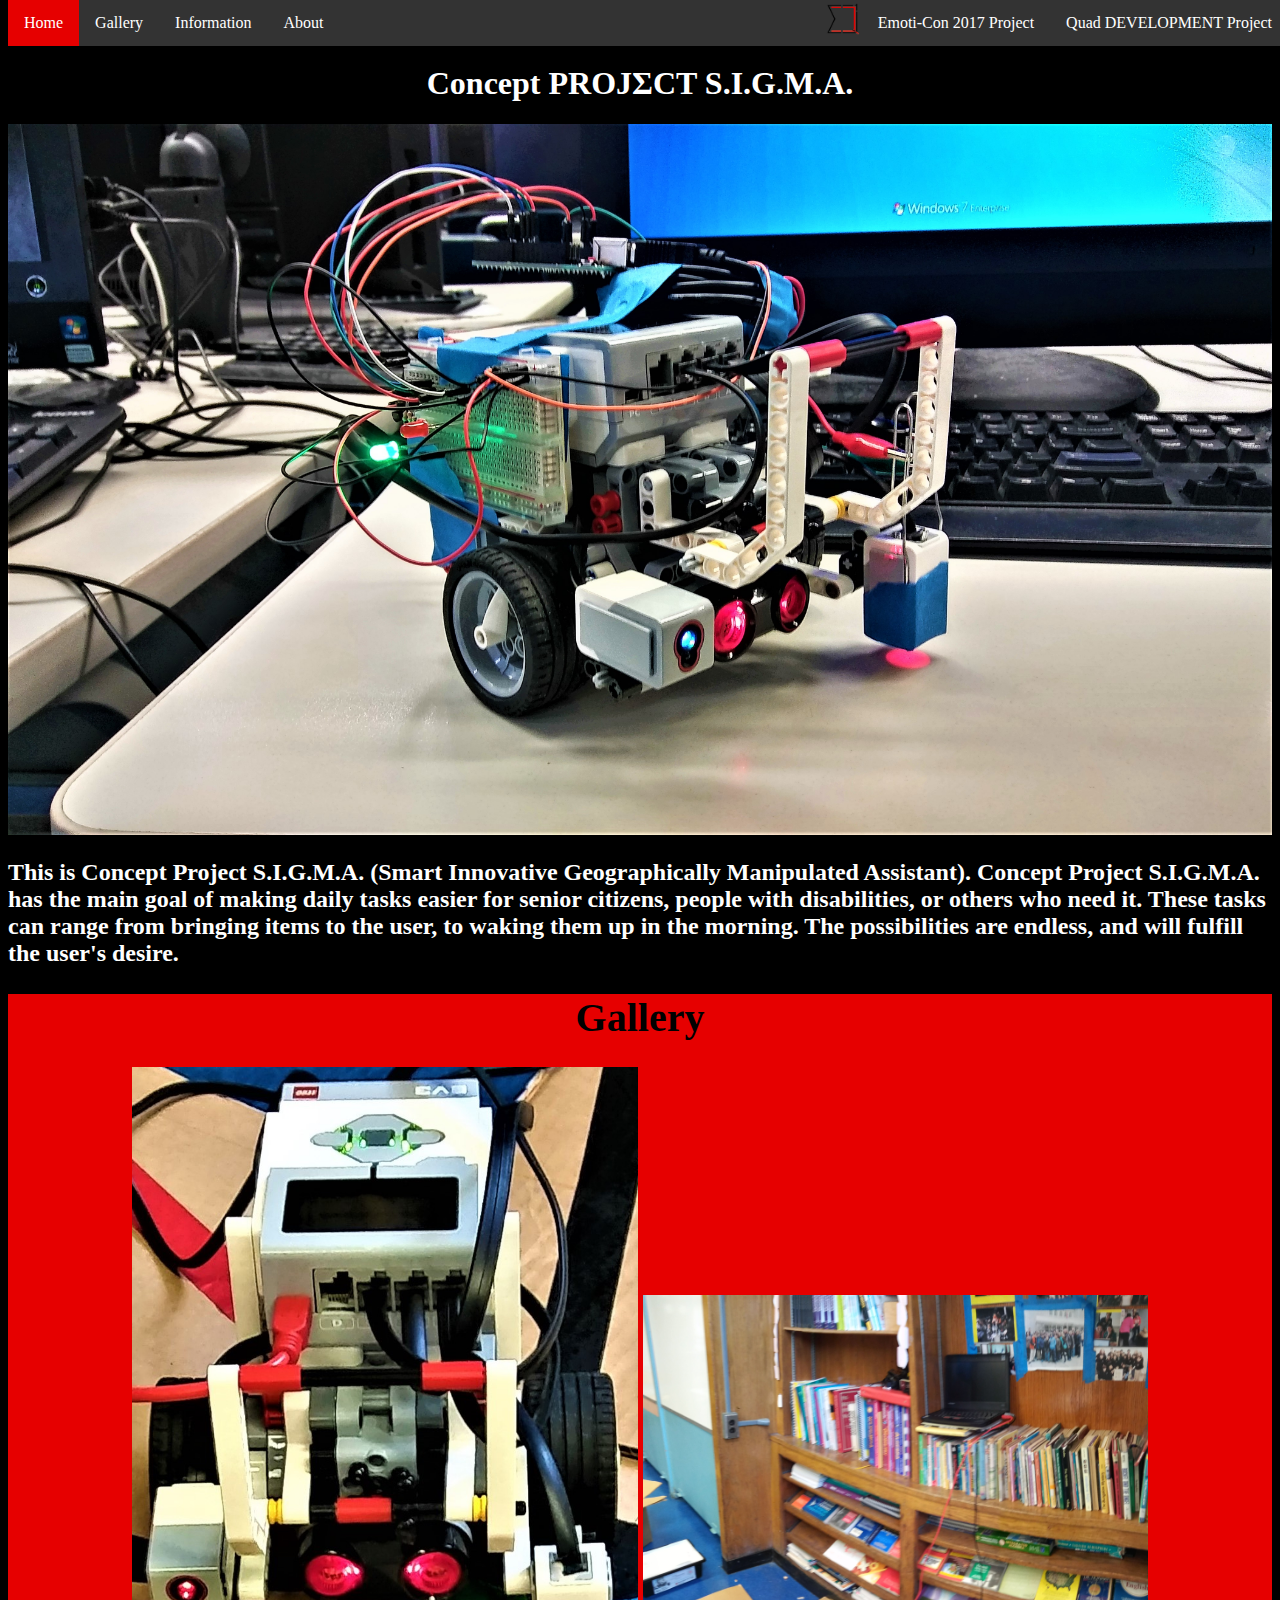
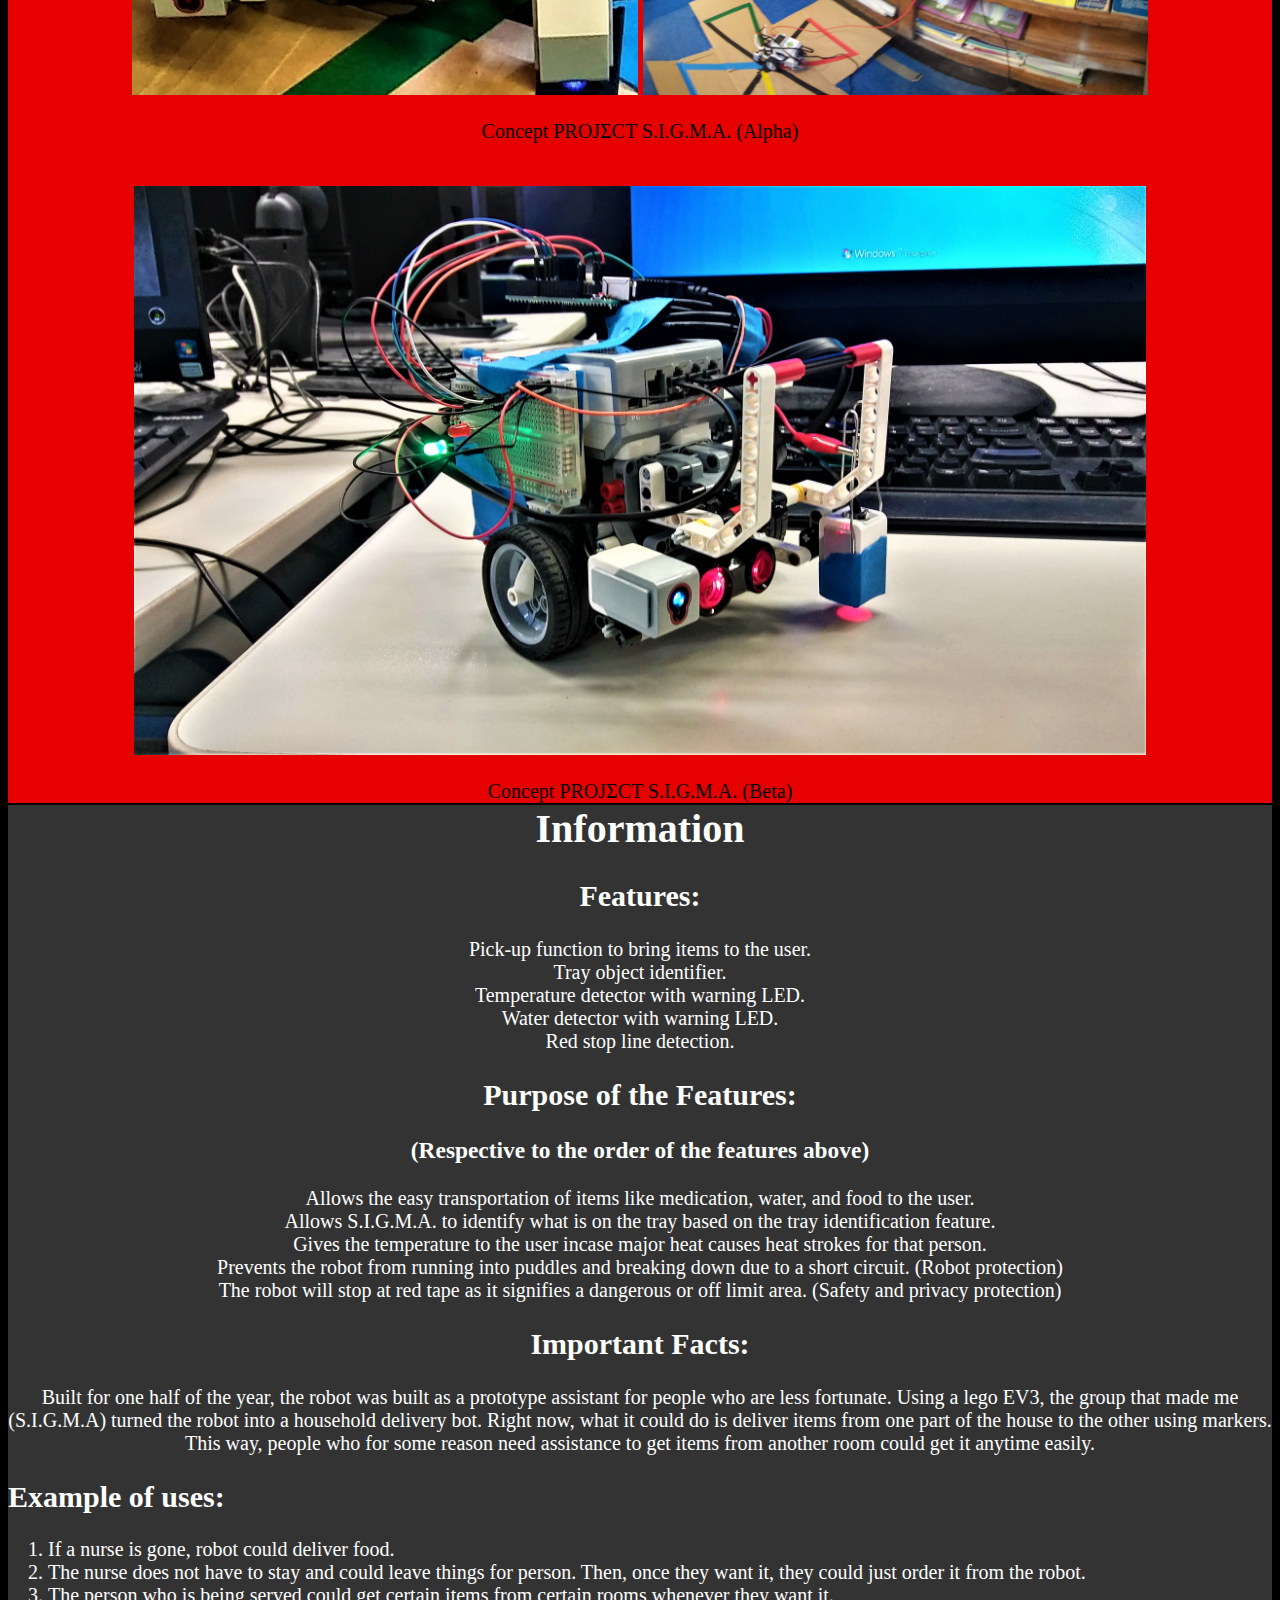
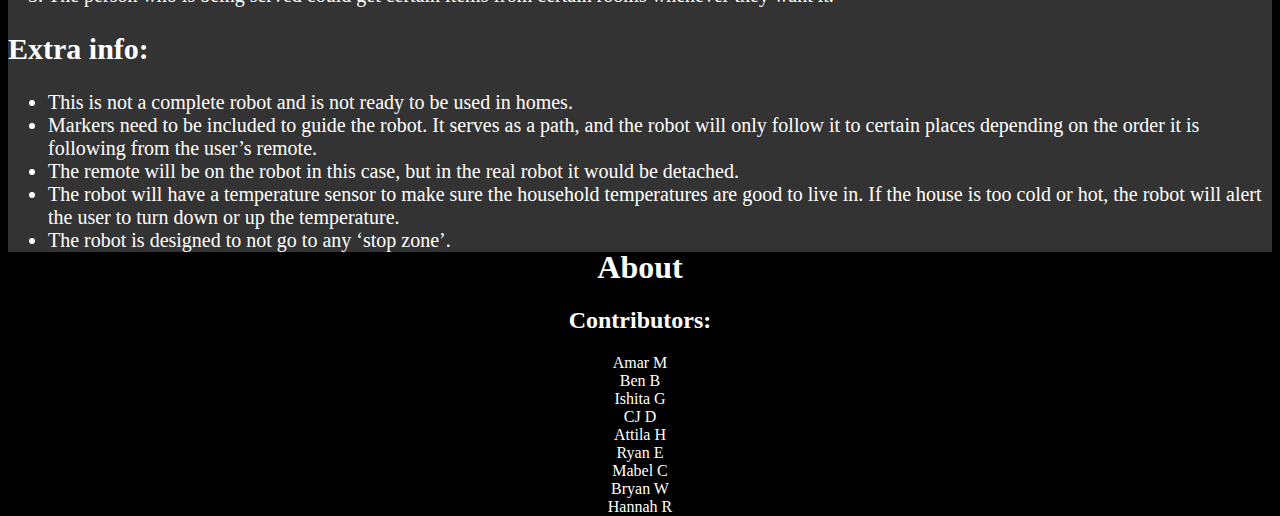
==== commit 1d307649: "Update index.html" ====
--- a/index.html
+++ b/index.html
@@ -25,7 +25,7 @@
 		<a href = "http://emoti-con.org">Emoti-Con 2017 Project</a>
 	    </li>
 	    <li class = "navbar" style = "float: right;">
-		<img src = "Concept Project SIGMA 2.png " height = "50px">
+		<img src = "Concept Project SIGMA 2.png " height = "40px">
 	    </li>
     </ul>
 	<div id="home">
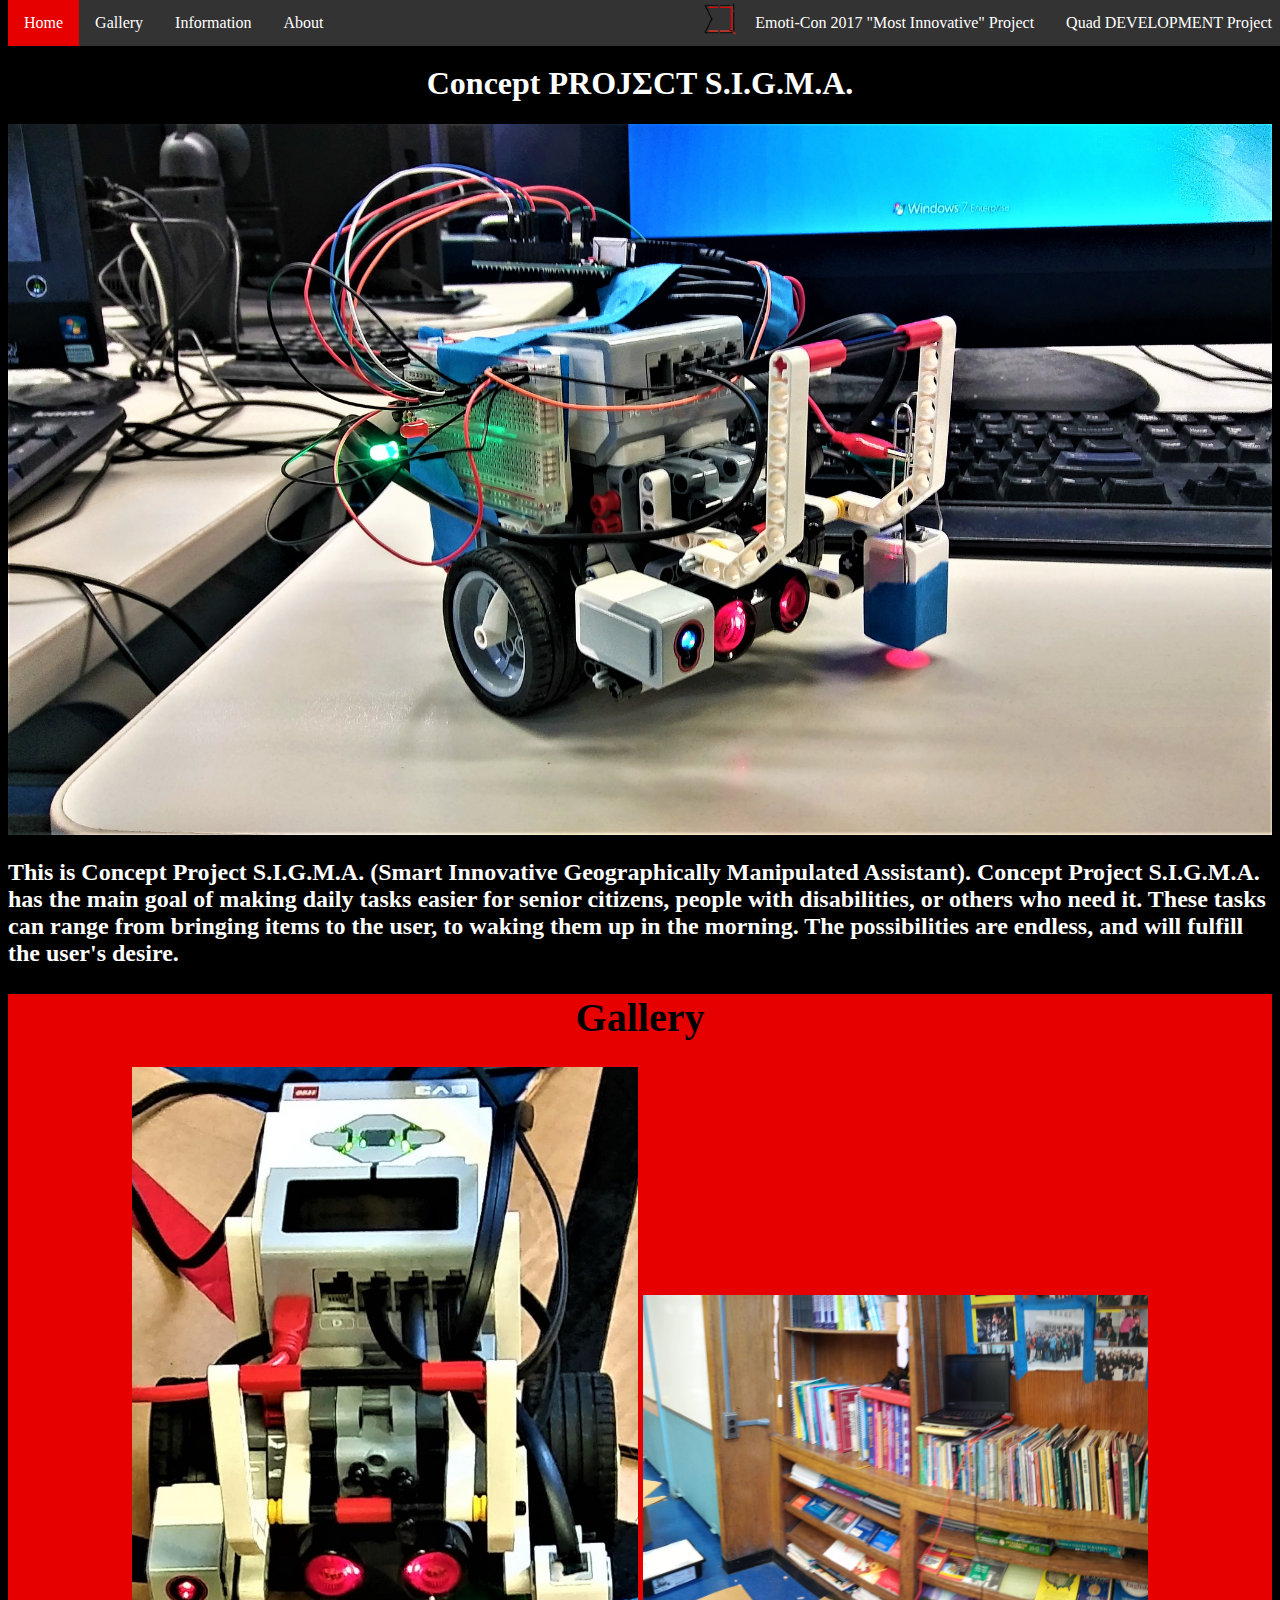
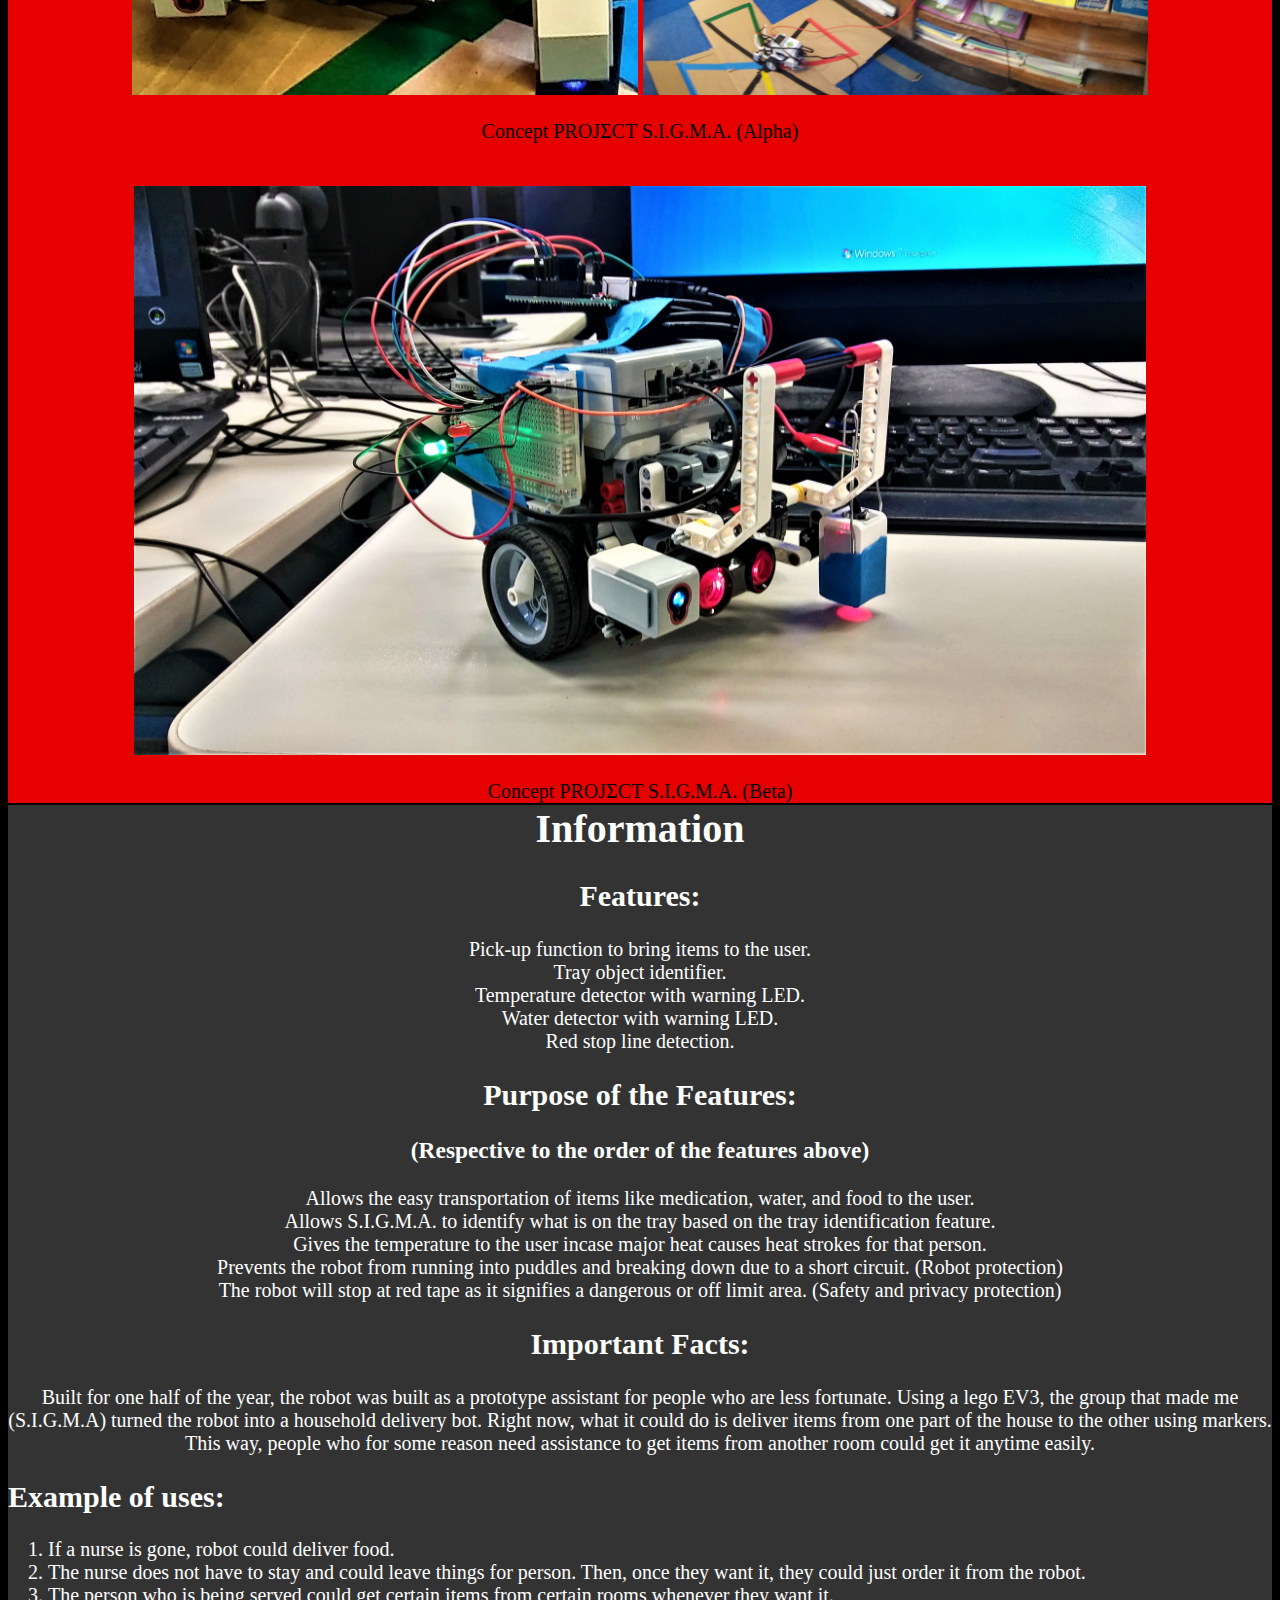
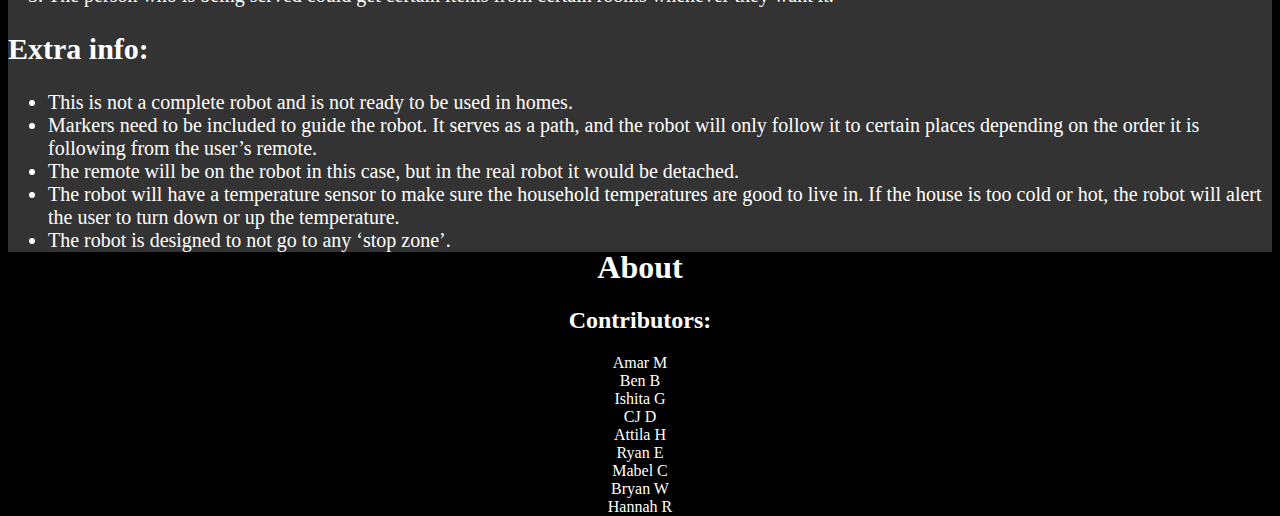
==== commit 31ecd07b: "Update index.html" ====
--- a/index.html
+++ b/index.html
@@ -22,7 +22,7 @@
 		<a href = "http://q-quad.github.io">Quad DEVELOPMENT Project</a>
 	    </li>
 	    <li class = "navbar" style = "float: right;">
-		<a href = "http://emoti-con.org">Emoti-Con 2017 Project</a>
+		<a href = "http://emoti-con.org">Emoti-Con 2017 "Most Innovative" Project</a>
 	    </li>
 	    <li class = "navbar" style = "float: right;">
 		<img src = "Concept Project SIGMA 2.png " height = "40px">
